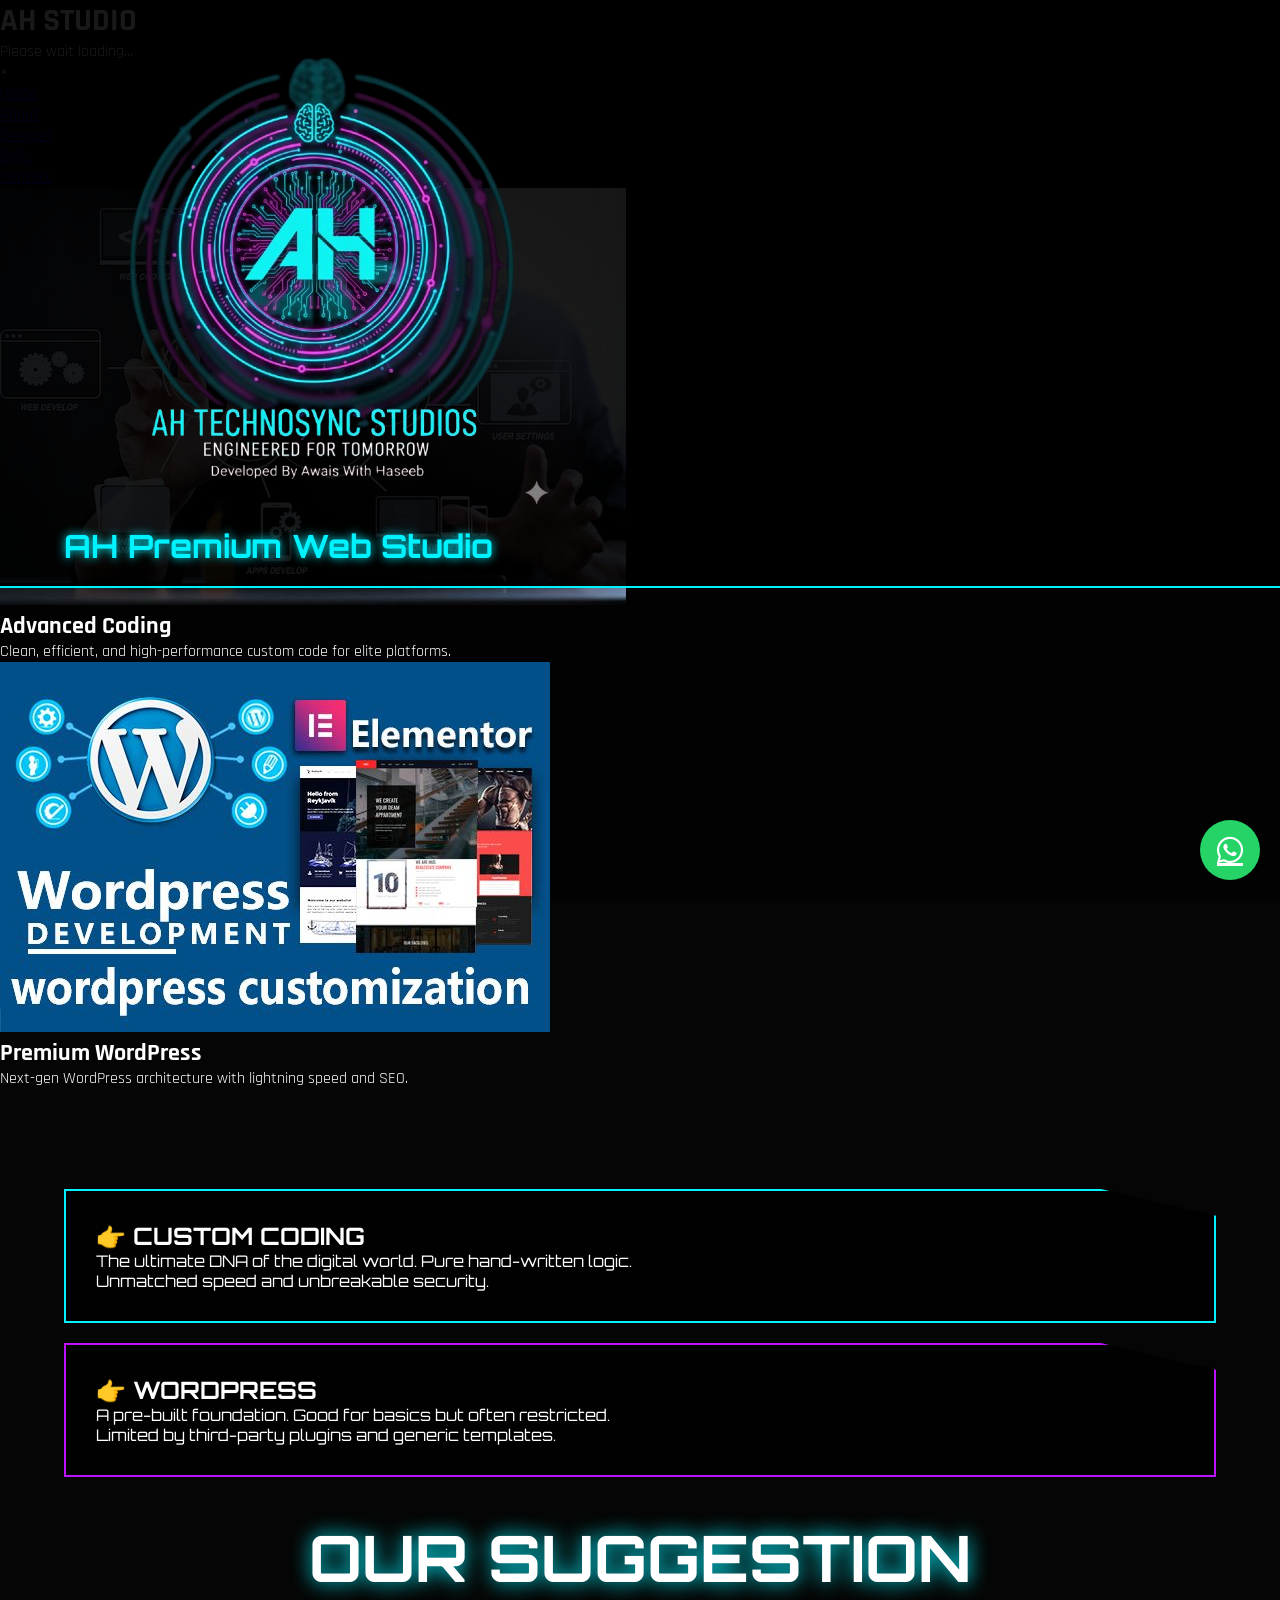
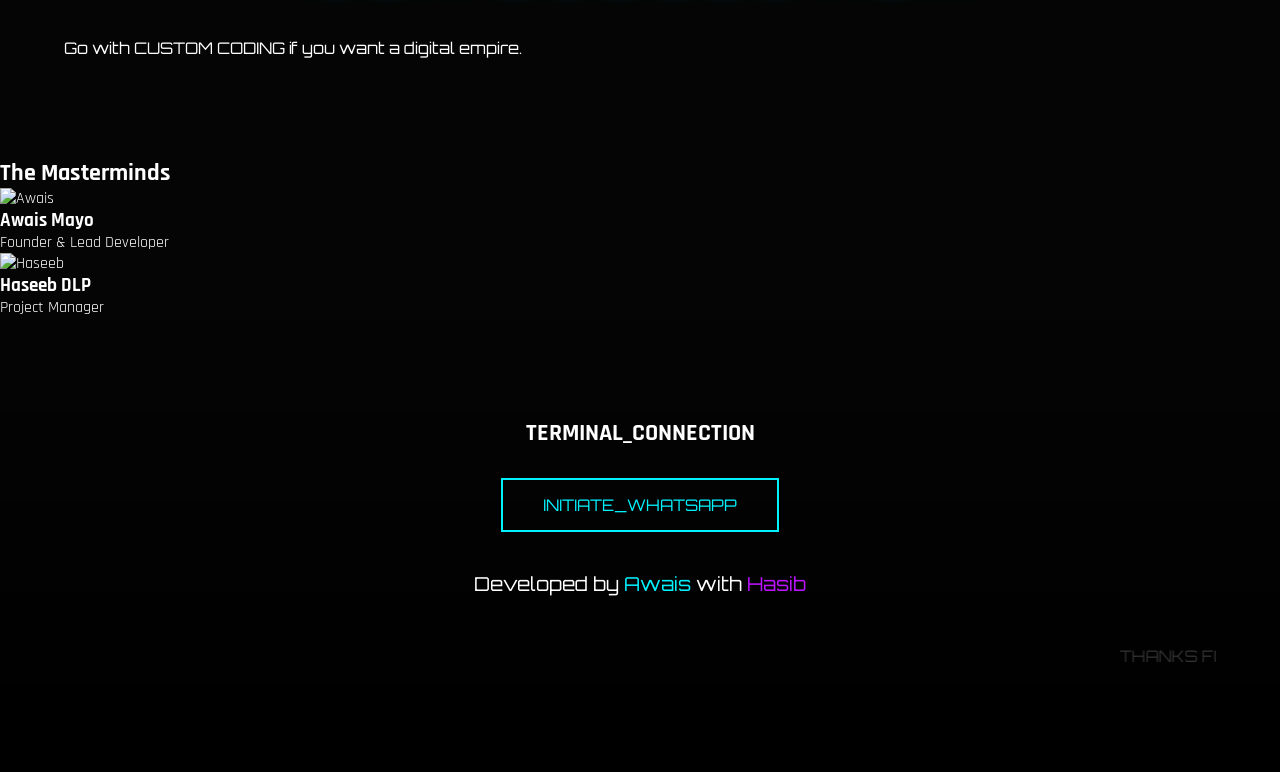
==== index.html @ c97910ca "Update index.html" ====
<!DOCTYPE html>
<html lang="en">
<head>
    <meta charset="UTF-8">
    <meta name="viewport" content="width=device-width, initial-scale=1.0">
    <title>AH Premium Web Studio | Elite Digital Agency</title>
    <link rel="stylesheet" href="style.css">
    <link href="https://fonts.googleapis.com/css2?family=Orbitron:wght@400;700&family=Rajdhani:wght@300;500;700&display=swap" rel="stylesheet">
    <link rel="stylesheet" href="https://cdnjs.cloudflare.com/ajax/libs/font-awesome/6.4.0/css/all.min.css">
</head>
<body>
    <div class="video-container">
        <video autoplay muted loop playsinline id="myVideo">
            <source src="BACK_VIDEO.mp4" type="video/mp4">
        </video>
        <div class="video-overlay"></div>
    </div>
    
    <div id="loader">
        <div class="loader-box">
            <h1 class="glitch" data-text="AH STUDIO">AH STUDIO</h1>
            <div class="loading-bar"><span></span></div>
            <p>Please wait loading...</p>
        </div>
    </div>

    <div class="main-content">
        <header>
            <div class="header-left">
                <img src="logo.png" alt="AH Logo" class="main-logo">
                <h1 class="neon-text">AH Premium Web Studio</h1>
            </div>
            <div class="header-right">
                <div class="menu-trigger" onclick="toggleNav()">
                    <span></span><span></span><span></span>
                </div>
            </div>
        </header>

        <nav id="sideNav">
            <div class="nav-overlay" onclick="toggleNav()"></div>
            <div class="nav-content">
                <span class="close-nav" onclick="toggleNav()">&times;</span>
                <ul class="nav-links">
                    <li><a href="index.html">Home</a></li>
                    <li><a href="about.html">About</a></li>
                    <li><a href="services.html">Services</a></li>
                    <li><a href="skills.html">Skills</a></li>
                    <li><a href="contact.html">Contact</a></li>
                </ul>
            </div>
        </nav>

        <section class="premium-box fade-in" id="services">
            <div class="glass-card">
                <img src="coding_img.jpg" alt="Coding">
                <div class="card-info">
                    <h2>Advanced Coding</h2>
                    <p>Clean, efficient, and high-performance custom code for elite platforms.</p>
                </div>
            </div>
            <div class="glass-card">
                <img src="wordpress_img.jpg" alt="WordPress">
                <div class="card-info">
                    <h2>Premium WordPress</h2>
                    <p>Next-gen WordPress architecture with lightning speed and SEO.</p>
                </div>
            </div>
        </section>

        <section class="cyber-comparison">
            <div class="cyber-grid">
                <div class="cyber-card">
                    <h2 class="cyber-title glitch-text">👉 CUSTOM CODING</h2>
                    <div class="cyber-lines">
                        <p>The ultimate DNA of the digital world. Pure hand-written logic.</p>
                        <p>Unmatched speed and unbreakable security.</p>
                    </div>
                </div>
                <div class="cyber-card wp-card">
                    <h2 class="cyber-title">👉 WORDPRESS</h2>
                    <div class="cyber-lines">
                        <p>A pre-built foundation. Good for basics but often restricted.</p>
                        <p>Limited by third-party plugins and generic templates.</p>
                    </div>
                </div>
            </div>
            <div class="cyber-suggestion">
                <h1 class="big-suggestion-title">OUR SUGGESTION</h1>
                <div class="suggestion-content">
                    <p>Go with <span>CUSTOM CODING</span> if you want a digital empire.</p>
                </div>
            </div>
        </section>

        <section class="team-section" id="team">
            <h2 class="section-title">The Masterminds</h2>
            <div class="team-grid">
                <div class="member-card main-owner">
                    <img src="Awais_Mayo.jpg" alt="Awais">
                    <h3>Awais Mayo</h3>
                    <p>Founder & Lead Developer</p>
                </div>
                <div class="member-card">
                    <img src="Haseeb_DLP.jpg" alt="Haseeb">
                    <h3>Haseeb DLP</h3>
                    <p>Project Manager</p>
                </div>
            </div>
        </section>

        <footer class="cyber-footer" id="contact">
            <h2 class="glitch-text">TERMINAL_CONNECTION</h2>
            <a href="https://wa.me/923049791389" class="hacker-btn">INITIATE_WHATSAPP</a>
            <p class="dev-credits">Developed by <span style="color:var(--neon-blue)">Awais</span> with <span style="color:var(--neon-purple)">Hasib</span></p>
            <marquee class="thanks-msg">THANKS FOR VISITING OUR HOME PAGE --- AH PREMIUM STUDIO</marquee>
        </footer>

        <a href="https://wa.me/923049791389" class="wa-float" target="_blank">
            <i class="fab fa-whatsapp"></i>
        </a>
    </div>

    <script src="script.js"></script>
</body>
</html>
---- style.css ----
:root {
    --neon-blue: #00f2ff;
    --neon-purple: #bc13fe;
    --hacker-green: #0f0;
    --dark-bg: #050505;
}

* { margin: 0; padding: 0; box-sizing: border-box; }
body { 
    background: var(--dark-bg);
    color: #fff; 
    font-family: 'Rajdhani', sans-serif;
    overflow-x: hidden;
}

/* Background Video */
.video-container {
    position: fixed; top: 0; left: 0; width: 100%; height: 100vh; z-index: -1;
}
#myVideo { width: 100%; height: 100%; object-fit: cover; filter: brightness(30%); }
.video-overlay { position: absolute; top: 0; width: 100%; height: 100%; background: rgba(0,0,0,0.5); }

/* Header & Loader */
header {
    display: flex; justify-content: space-between; padding: 20px 5%;
    background: rgba(0,0,0,0.9); border-bottom: 2px solid var(--neon-blue);
    position: fixed; width: 100%; top: 0; z-index: 1000;
}
.neon-text { font-family: 'Orbitron'; color: var(--neon-blue); text-shadow: 0 0 10px var(--neon-blue); }

/* Cyber Section Styling */
.cyber-comparison { padding: 100px 5%; font-family: 'Orbitron'; }
.cyber-card {
    background: rgba(0,0,0,0.8); border: 2px solid var(--neon-blue);
    padding: 30px; clip-path: polygon(0 0, 90% 0, 100% 20%, 100% 100%, 0 100%);
    margin-bottom: 20px;
}
.wp-card { border-color: var(--neon-purple); }

.big-suggestion-title {
    font-size: 4rem; color: #fff; text-shadow: 0 0 20px var(--neon-blue);
    margin: 40px 0; text-align: center;
}

/* Hacker Footer */
.cyber-footer {
    padding: 100px 5%; text-align: center;
    background: linear-gradient(to top, #000, transparent);
}
.footer-box {
    border: 1px solid var(--neon-blue); padding: 50px;
    background: rgba(0, 242, 255, 0.05); border-radius: 10px;
}
.hacker-btn {
    display: inline-block; padding: 15px 40px; border: 2px solid var(--neon-blue);
    color: var(--neon-blue); text-decoration: none; font-family: 'Orbitron';
    margin-top: 30px; transition: 0.4s;
}
.hacker-btn:hover { background: var(--neon-blue); color: #000; box-shadow: 0 0 30px var(--neon-blue); }

.dev-credits { margin-top: 40px; font-family: 'Orbitron'; font-size: 1.2rem; }
.neon-blue { color: var(--neon-blue); text-shadow: 0 0 5px var(--neon-blue); }
.neon-purple { color: var(--neon-purple); text-shadow: 0 0 5px var(--neon-purple); }

.thanks-msg { margin-top: 50px; color: rgba(255,255,255,0.2); font-family: 'Orbitron'; font-size: 1rem; }

/* Floating WA */
.wa-float { position: fixed; bottom: 20px; right: 20px; background: #25d366; width: 60px; height: 60px; border-radius: 50%; display: flex; justify-content: center; align-items: center; font-size: 30px; color: #fff; z-index: 1000; }
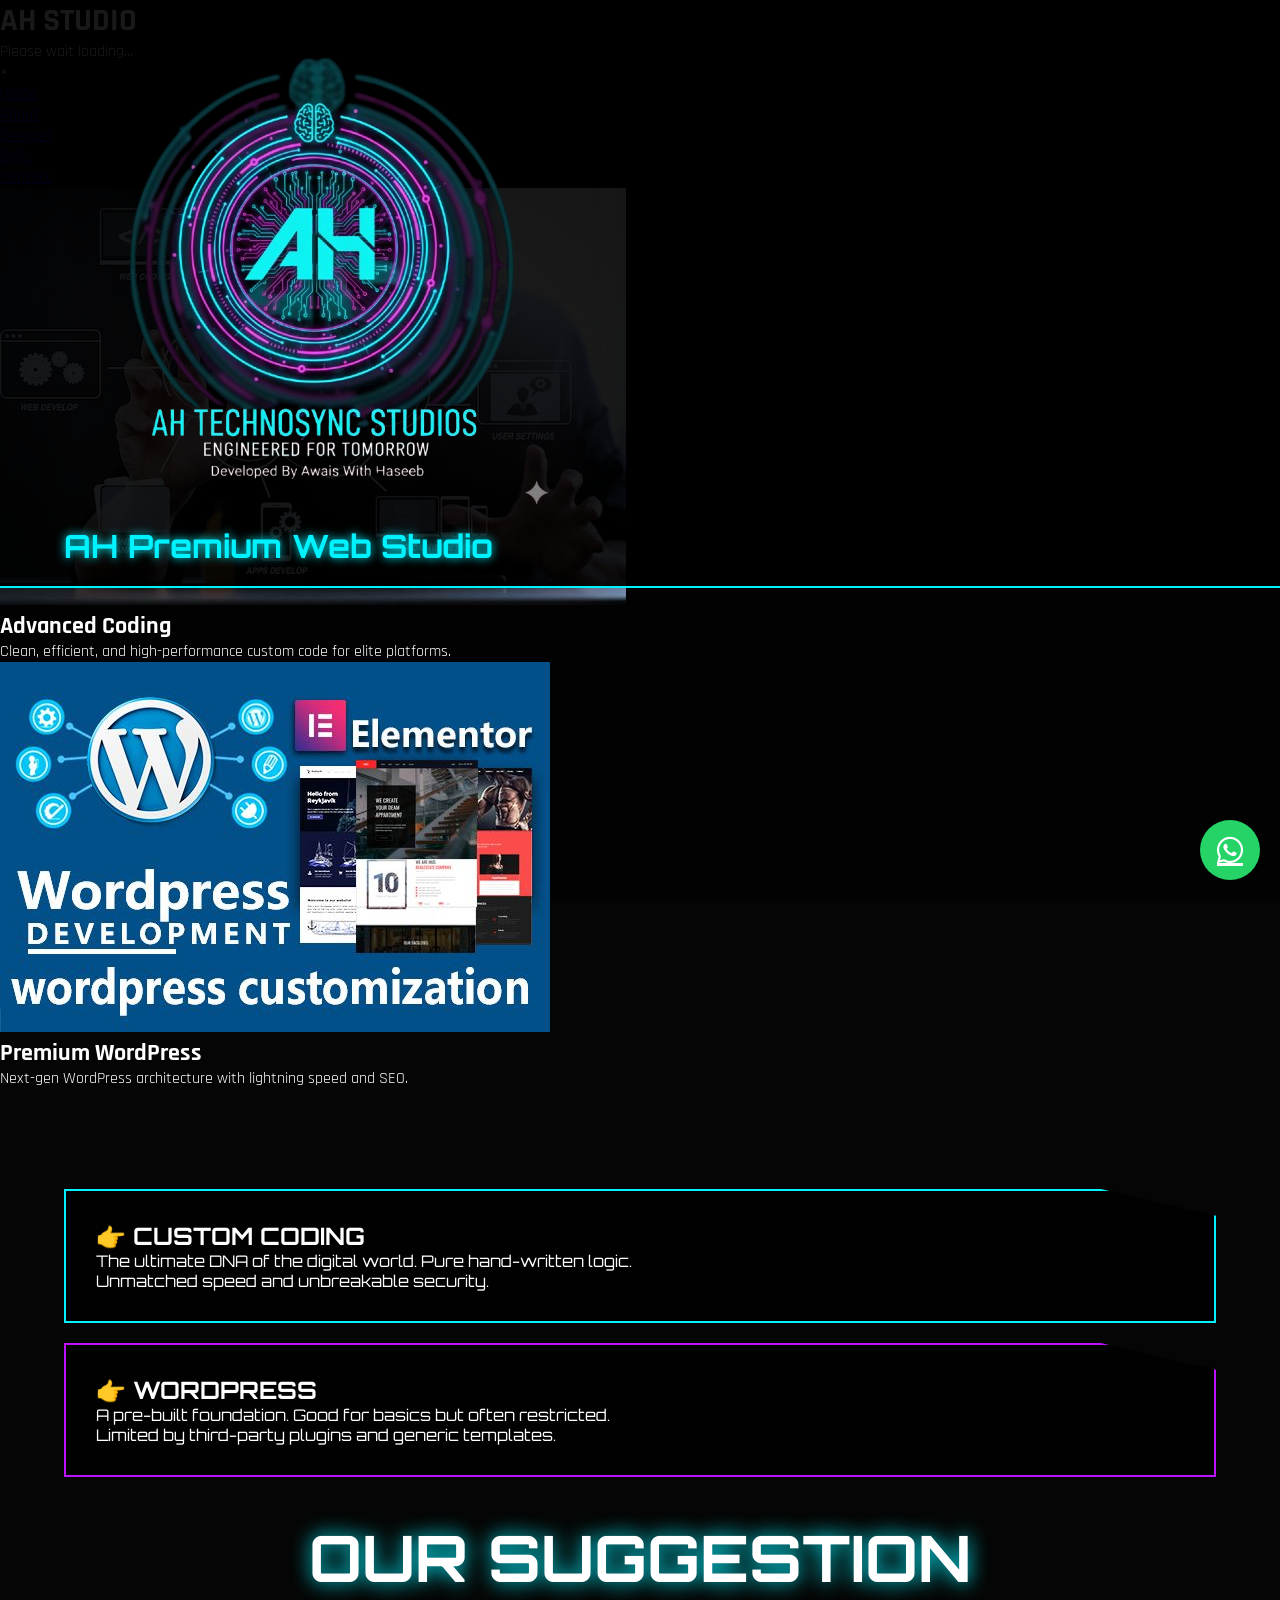
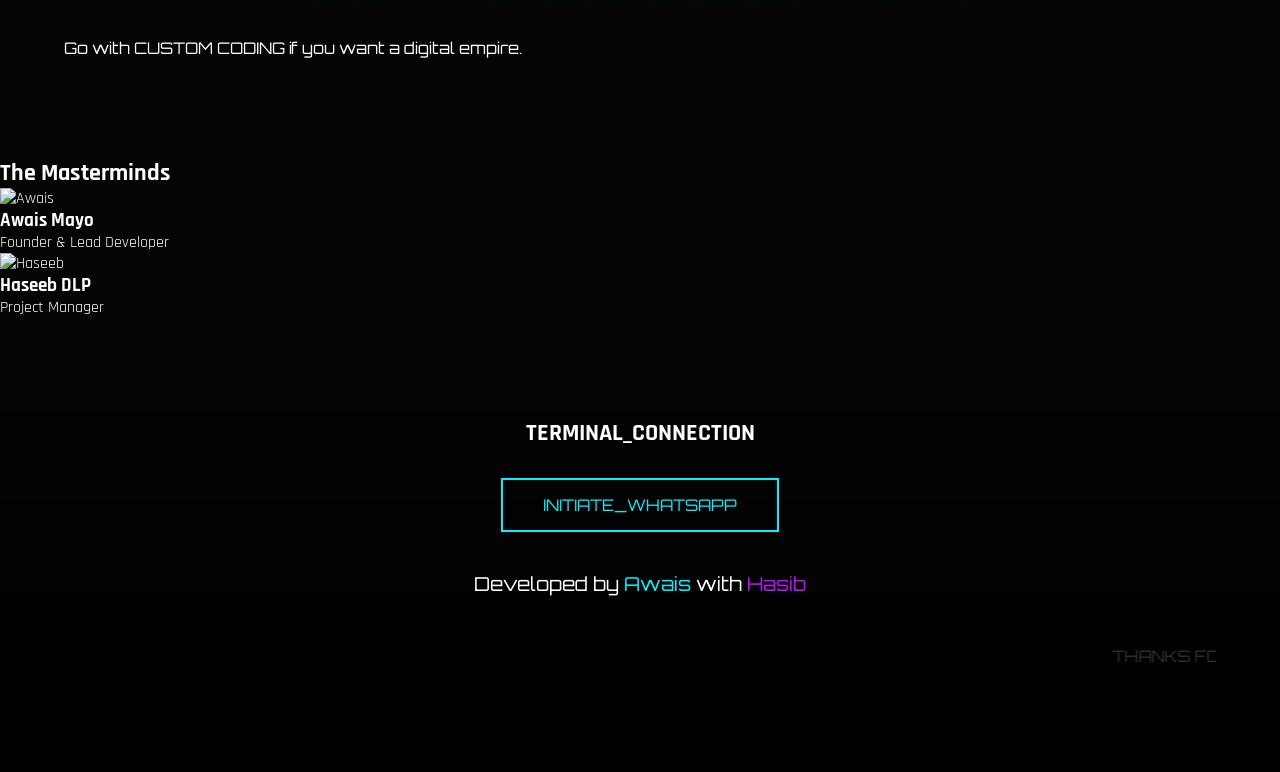
==== commit 35d53259: "Update index.html" ====
--- a/index.html
+++ b/index.html
@@ -124,4 +124,3 @@
     <script src="script.js"></script>
 </body>
 </html>
-
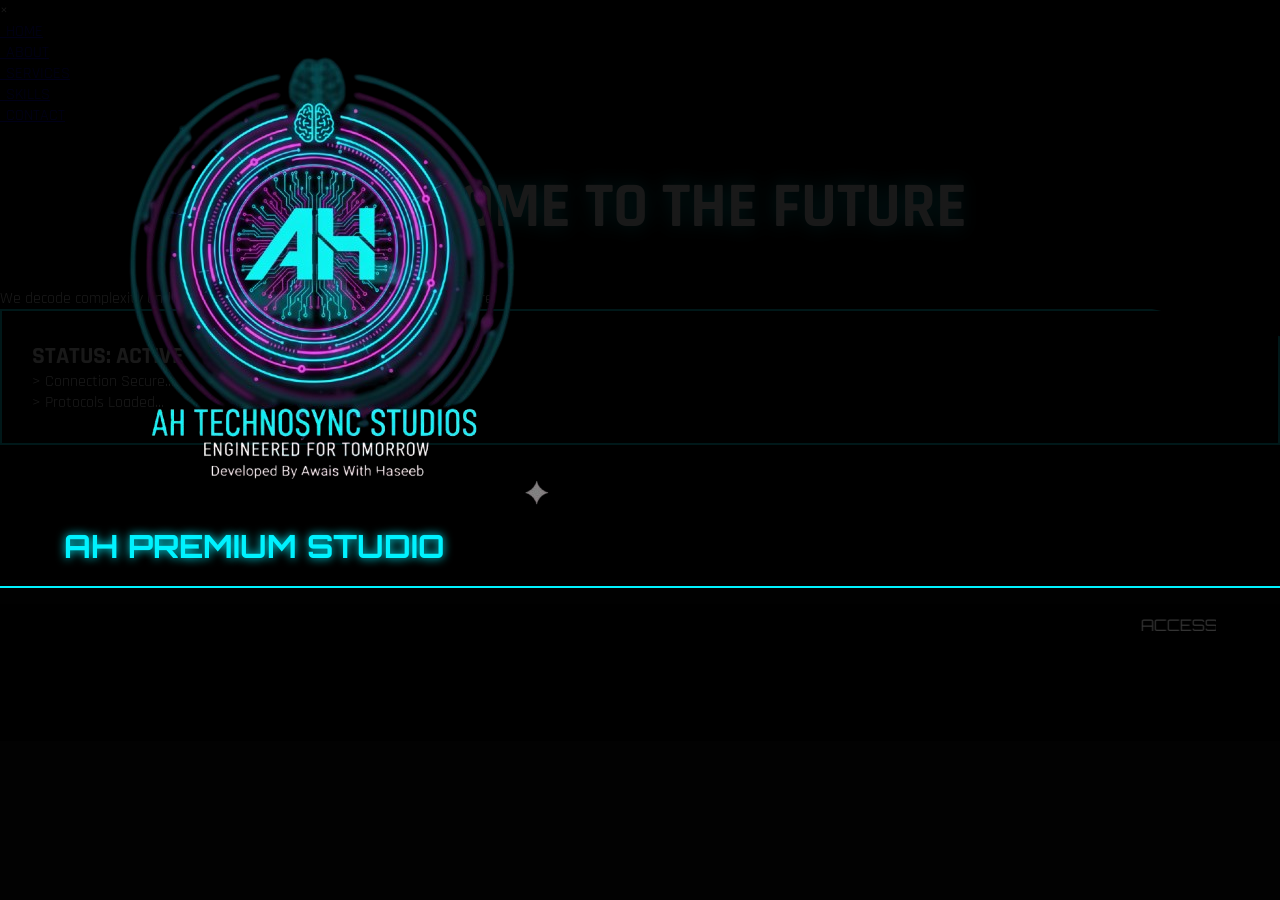
==== commit bd1016c7: "Update index.html" ====
--- a/index.html
+++ b/index.html
@@ -3,9 +3,9 @@
 <head>
     <meta charset="UTF-8">
     <meta name="viewport" content="width=device-width, initial-scale=1.0">
-    <title>AH Premium Web Studio | Elite Digital Agency</title>
+    <title>AH Studio | Cyber Terminal</title>
     <link rel="stylesheet" href="style.css">
-    <link href="https://fonts.googleapis.com/css2?family=Orbitron:wght@400;700&family=Rajdhani:wght@300;500;700&display=swap" rel="stylesheet">
+    <link href="https://fonts.googleapis.com/css2?family=Orbitron:wght@400;700&family=Rajdhani:wght@500;700&display=swap" rel="stylesheet">
     <link rel="stylesheet" href="https://cdnjs.cloudflare.com/ajax/libs/font-awesome/6.4.0/css/all.min.css">
 </head>
 <body>
@@ -18,17 +18,16 @@
     
     <div id="loader">
         <div class="loader-box">
-            <h1 class="glitch" data-text="AH STUDIO">AH STUDIO</h1>
+            <h1 class="glitch" data-text="SYSTEM ONLINE">SYSTEM ONLINE</h1>
             <div class="loading-bar"><span></span></div>
-            <p>Please wait loading...</p>
         </div>
     </div>
 
     <div class="main-content">
         <header>
             <div class="header-left">
-                <img src="logo.png" alt="AH Logo" class="main-logo">
-                <h1 class="neon-text">AH Premium Web Studio</h1>
+                <img src="logo.png" alt="AH" class="main-logo">
+                <h1 class="neon-text">AH PREMIUM STUDIO</h1>
             </div>
             <div class="header-right">
                 <div class="menu-trigger" onclick="toggleNav()">
@@ -38,89 +37,35 @@
         </header>
 
         <nav id="sideNav">
-            <div class="nav-overlay" onclick="toggleNav()"></div>
             <div class="nav-content">
                 <span class="close-nav" onclick="toggleNav()">&times;</span>
                 <ul class="nav-links">
-                    <li><a href="index.html">Home</a></li>
-                    <li><a href="about.html">About</a></li>
-                    <li><a href="services.html">Services</a></li>
-                    <li><a href="skills.html">Skills</a></li>
-                    <li><a href="contact.html">Contact</a></li>
+                    <li><a href="index.html">_HOME</a></li>
+                    <li><a href="about.html">_ABOUT</a></li>
+                    <li><a href="services.html">_SERVICES</a></li>
+                    <li><a href="skills.html">_SKILLS</a></li>
+                    <li><a href="contact.html">_CONTACT</a></li>
                 </ul>
             </div>
         </nav>
 
-        <section class="premium-box fade-in" id="services">
-            <div class="glass-card">
-                <img src="coding_img.jpg" alt="Coding">
-                <div class="card-info">
-                    <h2>Advanced Coding</h2>
-                    <p>Clean, efficient, and high-performance custom code for elite platforms.</p>
-                </div>
-            </div>
-            <div class="glass-card">
-                <img src="wordpress_img.jpg" alt="WordPress">
-                <div class="card-info">
-                    <h2>Premium WordPress</h2>
-                    <p>Next-gen WordPress architecture with lightning speed and SEO.</p>
+        <section class="hero-section">
+            <h1 class="big-suggestion-title">WELCOME TO THE FUTURE</h1>
+            <p class="cyber-desc">We decode complexity and encode excellence. Your digital empire starts here.</p>
+            <div class="cyber-card">
+                <h2 class="cyber-title">STATUS: ACTIVE</h2>
+                <div class="cyber-lines">
+                    <p>> Connection Secure...</p>
+                    <p>> Protocols Loaded...</p>
                 </div>
             </div>
         </section>
 
-        <section class="cyber-comparison">
-            <div class="cyber-grid">
-                <div class="cyber-card">
-                    <h2 class="cyber-title glitch-text">👉 CUSTOM CODING</h2>
-                    <div class="cyber-lines">
-                        <p>The ultimate DNA of the digital world. Pure hand-written logic.</p>
-                        <p>Unmatched speed and unbreakable security.</p>
-                    </div>
-                </div>
-                <div class="cyber-card wp-card">
-                    <h2 class="cyber-title">👉 WORDPRESS</h2>
-                    <div class="cyber-lines">
-                        <p>A pre-built foundation. Good for basics but often restricted.</p>
-                        <p>Limited by third-party plugins and generic templates.</p>
-                    </div>
-                </div>
-            </div>
-            <div class="cyber-suggestion">
-                <h1 class="big-suggestion-title">OUR SUGGESTION</h1>
-                <div class="suggestion-content">
-                    <p>Go with <span>CUSTOM CODING</span> if you want a digital empire.</p>
-                </div>
-            </div>
-        </section>
-
-        <section class="team-section" id="team">
-            <h2 class="section-title">The Masterminds</h2>
-            <div class="team-grid">
-                <div class="member-card main-owner">
-                    <img src="Awais_Mayo.jpg" alt="Awais">
-                    <h3>Awais Mayo</h3>
-                    <p>Founder & Lead Developer</p>
-                </div>
-                <div class="member-card">
-                    <img src="Haseeb_DLP.jpg" alt="Haseeb">
-                    <h3>Haseeb DLP</h3>
-                    <p>Project Manager</p>
-                </div>
-            </div>
-        </section>
-
-        <footer class="cyber-footer" id="contact">
-            <h2 class="glitch-text">TERMINAL_CONNECTION</h2>
-            <a href="https://wa.me/923049791389" class="hacker-btn">INITIATE_WHATSAPP</a>
-            <p class="dev-credits">Developed by <span style="color:var(--neon-blue)">Awais</span> with <span style="color:var(--neon-purple)">Hasib</span></p>
-            <marquee class="thanks-msg">THANKS FOR VISITING OUR HOME PAGE --- AH PREMIUM STUDIO</marquee>
+        <footer class="cyber-footer">
+            <marquee class="thanks-msg">ACCESS GRANTED --- AH PREMIUM STUDIO --- INNOVATION THROUGH CODE --- SYSTEM STABLE</marquee>
         </footer>
-
-        <a href="https://wa.me/923049791389" class="wa-float" target="_blank">
-            <i class="fab fa-whatsapp"></i>
-        </a>
     </div>
-
     <script src="script.js"></script>
 </body>
 </html>
+ 
--- a/style.css
+++ b/style.css
@@ -66,3 +66,10 @@
 
 /* Floating WA */
 .wa-float { position: fixed; bottom: 20px; right: 20px; background: #25d366; width: 60px; height: 60px; border-radius: 50%; display: flex; justify-content: center; align-items: center; font-size: 30px; color: #fff; z-index: 1000; }
+/* LOADER FIX - اسے ڈالنے سے بڑا لوگو غائب ہو جائے گا */
+#loader {
+    display: none !important; /* یہ لوڈر کو زبردستی بند کر دے گا */
+}
+
+/* اگر آپ چاہتے ہیں کہ لوڈر صرف 2 سیکنڈ کے لیے آئے تو نیچے والا طریقہ اپنائیں، 
+ورنہ ابھی کے لیے اوپر والا 'display: none' ہی بہترین ہے */
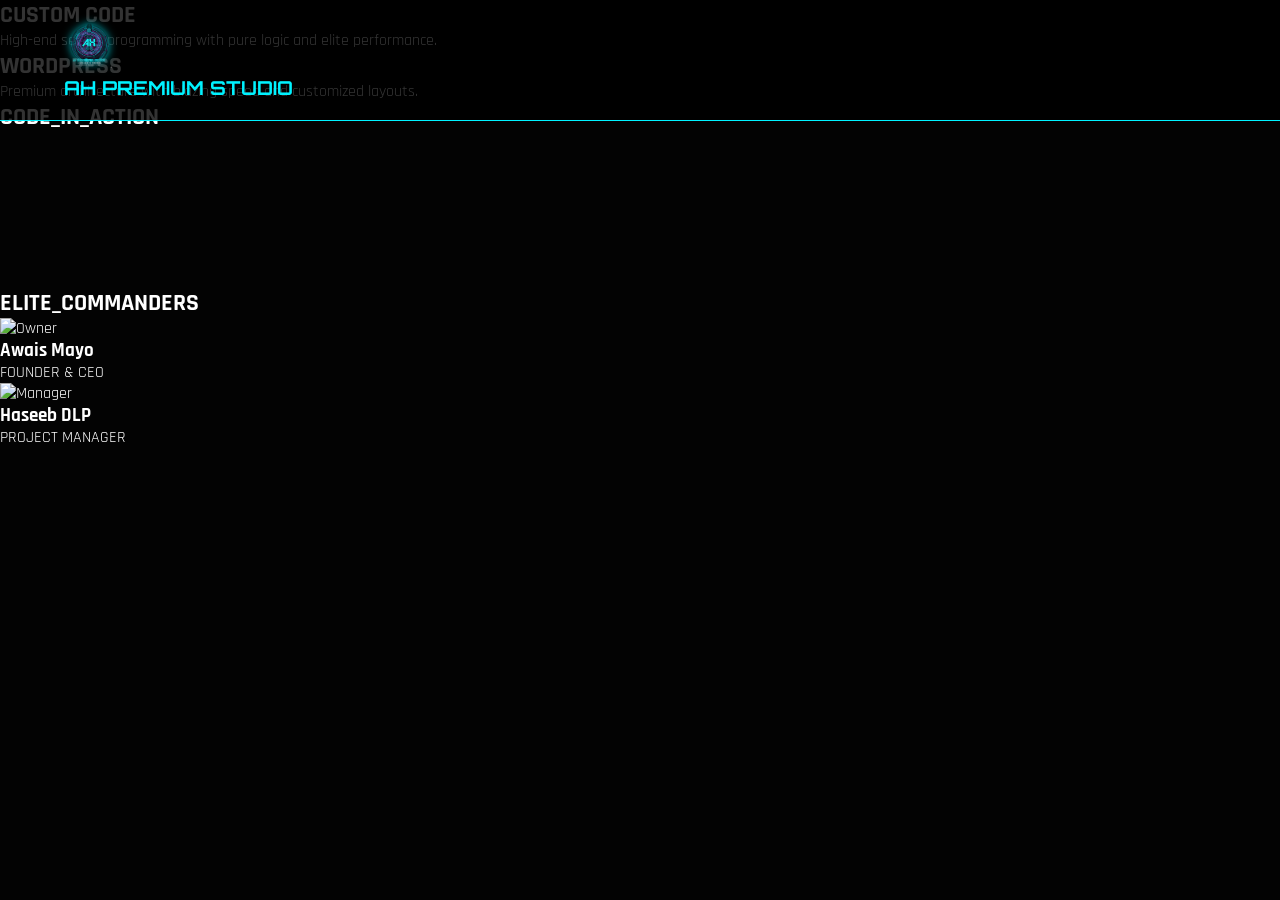
==== commit 453c5879: "Update index.html" ====
--- a/index.html
+++ b/index.html
@@ -15,57 +15,75 @@
         </video>
         <div class="video-overlay"></div>
     </div>
-    
-    <div id="loader">
-        <div class="loader-box">
-            <h1 class="glitch" data-text="SYSTEM ONLINE">SYSTEM ONLINE</h1>
-            <div class="loading-bar"><span></span></div>
+
+    <header>
+        <div class="header-left">
+            <img src="logo.png" alt="AH" class="main-logo">
+            <h1 class="neon-text">AH PREMIUM STUDIO</h1>
         </div>
-    </div>
+        <div class="menu-trigger" onclick="toggleNav()">
+            <span></span><span></span><span></span>
+        </div>
+    </header>
 
-    <div class="main-content">
-        <header>
-            <div class="header-left">
-                <img src="logo.png" alt="AH" class="main-logo">
-                <h1 class="neon-text">AH PREMIUM STUDIO</h1>
+    <nav id="sideNav">
+        <div class="nav-content">
+            <span class="close-nav" onclick="toggleNav()">&times;</span>
+            <ul class="nav-links">
+                <li><a href="index.html">_HOME</a></li>
+                <li><a href="about.html">_ABOUT</a></li>
+                <li><a href="services.html">_SERVICES</a></li>
+                <li><a href="skills.html">_SKILLS</a></li>
+                <li><a href="contact.html">_CONTACT</a></li>
+            </ul>
+        </div>
+    </nav>
+
+    <main class="main-content">
+        <section class="cyber-container">
+            <div class="glass-box blue-line">
+                <div class="animated-border"></div>
+                <h2>CUSTOM CODE</h2>
+                <p>High-end secure programming with pure logic and elite performance.</p>
             </div>
-            <div class="header-right">
-                <div class="menu-trigger" onclick="toggleNav()">
-                    <span></span><span></span><span></span>
+
+            <div class="glass-box red-line">
+                <div class="animated-border"></div>
+                <h2>WORDPRESS</h2>
+                <p>Premium architecture with blazing speed and customized layouts.</p>
+            </div>
+        </section>
+
+        <section class="video-showcase">
+            <h2 class="section-title">CODE_IN_ACTION</h2>
+            <div class="video-frame">
+                <video autoplay muted loop playsinline>
+                    <source src="custom_code_video.mp4" type="video/mp4">
+                </video>
+            </div>
+        </section>
+
+        <section class="team-section">
+            <h2 class="section-title">ELITE_COMMANDERS</h2>
+            <div class="team-grid">
+                <div class="member-card">
+                    <div class="img-circle">
+                        <img src="Awais_Mayo.jpg" alt="Owner">
+                    </div>
+                    <h3>Awais Mayo</h3>
+                    <p>FOUNDER & CEO</p>
                 </div>
-            </div>
-        </header>
-
-        <nav id="sideNav">
-            <div class="nav-content">
-                <span class="close-nav" onclick="toggleNav()">&times;</span>
-                <ul class="nav-links">
-                    <li><a href="index.html">_HOME</a></li>
-                    <li><a href="about.html">_ABOUT</a></li>
-                    <li><a href="services.html">_SERVICES</a></li>
-                    <li><a href="skills.html">_SKILLS</a></li>
-                    <li><a href="contact.html">_CONTACT</a></li>
-                </ul>
-            </div>
-        </nav>
-
-        <section class="hero-section">
-            <h1 class="big-suggestion-title">WELCOME TO THE FUTURE</h1>
-            <p class="cyber-desc">We decode complexity and encode excellence. Your digital empire starts here.</p>
-            <div class="cyber-card">
-                <h2 class="cyber-title">STATUS: ACTIVE</h2>
-                <div class="cyber-lines">
-                    <p>> Connection Secure...</p>
-                    <p>> Protocols Loaded...</p>
+                <div class="member-card">
+                    <div class="img-circle">
+                        <img src="Haseeb_DLP.jpg" alt="Manager">
+                    </div>
+                    <h3>Haseeb DLP</h3>
+                    <p>PROJECT MANAGER</p>
                 </div>
             </div>
         </section>
+    </main>
 
-        <footer class="cyber-footer">
-            <marquee class="thanks-msg">ACCESS GRANTED --- AH PREMIUM STUDIO --- INNOVATION THROUGH CODE --- SYSTEM STABLE</marquee>
-        </footer>
-    </div>
     <script src="script.js"></script>
 </body>
 </html>
- 
--- a/style.css
+++ b/style.css
@@ -1,7 +1,6 @@
 :root {
     --neon-blue: #00f2ff;
     --neon-purple: #bc13fe;
-    --hacker-green: #0f0;
     --dark-bg: #050505;
 }
 
@@ -13,63 +12,49 @@
     overflow-x: hidden;
 }
 
-/* Background Video */
-.video-container {
-    position: fixed; top: 0; left: 0; width: 100%; height: 100vh; z-index: -1;
+/* Video Background */
+.video-container { position: fixed; top: 0; width: 100%; height: 100vh; z-index: -1; }
+#myVideo { width: 100%; height: 100%; object-fit: cover; filter: brightness(35%); }
+.video-overlay { position: absolute; top: 0; width: 100%; height: 100%; background: rgba(0,0,0,0.4); }
+
+/* Loader Fix - NO IMAGES */
+#loader {
+    position: fixed; width: 100%; height: 100%; background: #000;
+    z-index: 9999; display: flex; justify-content: center; align-items: center;
 }
-#myVideo { width: 100%; height: 100%; object-fit: cover; filter: brightness(30%); }
-.video-overlay { position: absolute; top: 0; width: 100%; height: 100%; background: rgba(0,0,0,0.5); }
+.glitch { font-family: 'Orbitron'; font-size: 2.5rem; color: var(--neon-blue); text-shadow: 0 0 10px var(--neon-blue); }
+.loading-bar { width: 200px; height: 3px; background: #222; margin-top: 20px; position: relative; }
+.loading-bar span { display: block; height: 100%; background: var(--neon-blue); width: 0; animation: load 2s infinite; }
+@keyframes load { 0% { width: 0; } 100% { width: 100%; } }
 
-/* Header & Loader */
+/* Header & Logo */
 header {
     display: flex; justify-content: space-between; padding: 20px 5%;
-    background: rgba(0,0,0,0.9); border-bottom: 2px solid var(--neon-blue);
+    background: rgba(0,0,0,0.8); border-bottom: 1px solid var(--neon-blue);
     position: fixed; width: 100%; top: 0; z-index: 1000;
 }
-.neon-text { font-family: 'Orbitron'; color: var(--neon-blue); text-shadow: 0 0 10px var(--neon-blue); }
+.main-logo { width: 50px; height: auto; filter: drop-shadow(0 0 5px var(--neon-blue)); }
+.neon-text { font-family: 'Orbitron'; font-size: 1.2rem; color: var(--neon-blue); }
 
-/* Cyber Section Styling */
-.cyber-comparison { padding: 100px 5%; font-family: 'Orbitron'; }
+/* Cyber Navigation */
+#sideNav .nav-content {
+    position: fixed; right: -300px; top: 0; width: 300px; height: 100%;
+    background: rgba(0,0,0,0.95); border-left: 2px solid var(--neon-blue);
+    padding: 80px 30px; transition: 0.5s; z-index: 1001;
+}
+#sideNav.active .nav-content { right: 0; }
+.nav-links li { list-style: none; margin: 25px 0; }
+.nav-links a { color: #fff; text-decoration: none; font-family: 'Orbitron'; font-size: 1.2rem; transition: 0.3s; }
+.nav-links a:hover { color: var(--neon-blue); text-shadow: 0 0 10px var(--neon-blue); }
+
+/* Content Cards */
 .cyber-card {
-    background: rgba(0,0,0,0.8); border: 2px solid var(--neon-blue);
-    padding: 30px; clip-path: polygon(0 0, 90% 0, 100% 20%, 100% 100%, 0 100%);
-    margin-bottom: 20px;
+    background: rgba(0, 242, 255, 0.05); border: 1px solid var(--neon-blue);
+    padding: 30px; margin-top: 50px; clip-path: polygon(0 0, 100% 0, 100% 80%, 90% 100%, 0 100%);
 }
-.wp-card { border-color: var(--neon-purple); }
-
 .big-suggestion-title {
-    font-size: 4rem; color: #fff; text-shadow: 0 0 20px var(--neon-blue);
-    margin: 40px 0; text-align: center;
+    font-size: 3.5rem; text-align: center; margin-top: 150px;
+    font-family: 'Orbitron'; text-shadow: 0 0 20px var(--neon-blue);
 }
 
-/* Hacker Footer */
-.cyber-footer {
-    padding: 100px 5%; text-align: center;
-    background: linear-gradient(to top, #000, transparent);
-}
-.footer-box {
-    border: 1px solid var(--neon-blue); padding: 50px;
-    background: rgba(0, 242, 255, 0.05); border-radius: 10px;
-}
-.hacker-btn {
-    display: inline-block; padding: 15px 40px; border: 2px solid var(--neon-blue);
-    color: var(--neon-blue); text-decoration: none; font-family: 'Orbitron';
-    margin-top: 30px; transition: 0.4s;
-}
-.hacker-btn:hover { background: var(--neon-blue); color: #000; box-shadow: 0 0 30px var(--neon-blue); }
-
-.dev-credits { margin-top: 40px; font-family: 'Orbitron'; font-size: 1.2rem; }
-.neon-blue { color: var(--neon-blue); text-shadow: 0 0 5px var(--neon-blue); }
-.neon-purple { color: var(--neon-purple); text-shadow: 0 0 5px var(--neon-purple); }
-
-.thanks-msg { margin-top: 50px; color: rgba(255,255,255,0.2); font-family: 'Orbitron'; font-size: 1rem; }
-
-/* Floating WA */
-.wa-float { position: fixed; bottom: 20px; right: 20px; background: #25d366; width: 60px; height: 60px; border-radius: 50%; display: flex; justify-content: center; align-items: center; font-size: 30px; color: #fff; z-index: 1000; }
-/* LOADER FIX - اسے ڈالنے سے بڑا لوگو غائب ہو جائے گا */
-#loader {
-    display: none !important; /* یہ لوڈر کو زبردستی بند کر دے گا */
-}
-
-/* اگر آپ چاہتے ہیں کہ لوڈر صرف 2 سیکنڈ کے لیے آئے تو نیچے والا طریقہ اپنائیں، 
-ورنہ ابھی کے لیے اوپر والا 'display: none' ہی بہترین ہے */
+.thanks-msg { margin-top: 100px; color: var(--neon-blue); font-family: 'Orbitron'; opacity: 0.6; }
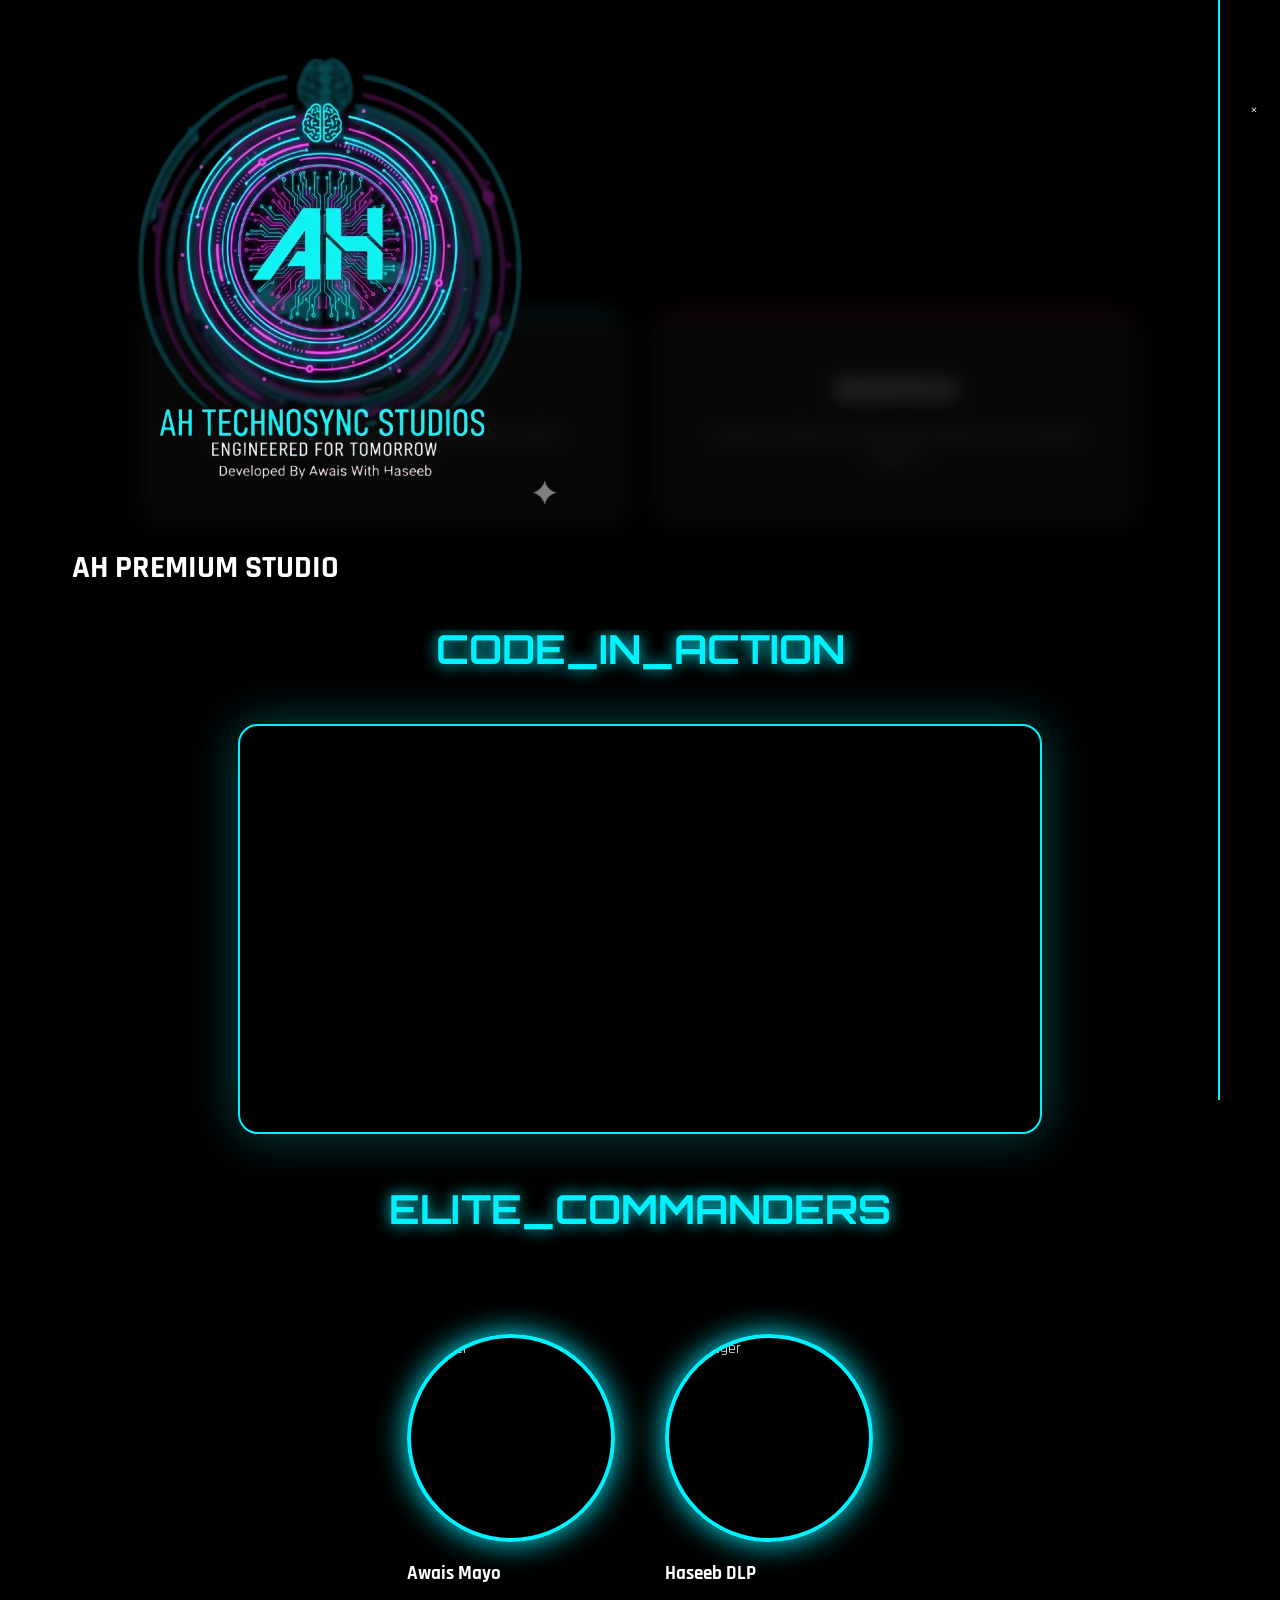
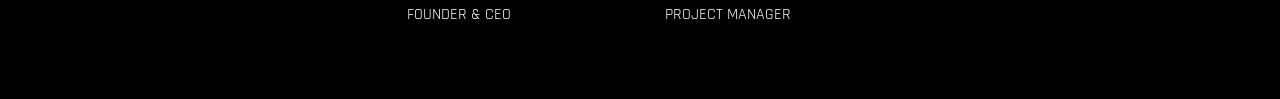
==== commit aba85f67: "Update index.html" ====
--- a/index.html
+++ b/index.html
@@ -10,11 +10,11 @@
 </head>
 <body>
     <div class="video-container">
-        <video autoplay muted loop playsinline id="myVideo">
-            <source src="BACK_VIDEO.mp4" type="video/mp4">
-        </video>
-        <div class="video-overlay"></div>
-    </div>
+    <video autoplay muted loop playsinline id="myVideo">
+        <source src="BACK_VIDEO.mp4" type="video/mp4">
+    </video>
+    <div class="video-overlay"></div>
+</div>
 
     <header>
         <div class="header-left">
--- a/style.css
+++ b/style.css
@@ -1,60 +1,61 @@
 :root {
     --neon-blue: #00f2ff;
-    --neon-purple: #bc13fe;
-    --dark-bg: #050505;
+    --neon-red: #ff0055;
+    --glass: rgba(255, 255, 255, 0.1);
 }
 
-* { margin: 0; padding: 0; box-sizing: border-box; }
-body { 
-    background: var(--dark-bg);
-    color: #fff; 
+body {
+    background: #000;
+    color: #fff;
     font-family: 'Rajdhani', sans-serif;
     overflow-x: hidden;
 }
 
-/* Video Background */
-.video-container { position: fixed; top: 0; width: 100%; height: 100vh; z-index: -1; }
-#myVideo { width: 100%; height: 100%; object-fit: cover; filter: brightness(35%); }
-.video-overlay { position: absolute; top: 0; width: 100%; height: 100%; background: rgba(0,0,0,0.4); }
+/* 3-Lines Menu Styling */
+header {
+    display: flex; justify-content: space-between; align-items: center;
+    padding: 20px 5%; position: fixed; width: 100%; top: 0; z-index: 1000;
+    background: rgba(0,0,0,0.7); backdrop-filter: blur(10px);
+}
+.menu-trigger { cursor: pointer; display: flex; flex-direction: column; gap: 5px; }
+.menu-trigger span { width: 35px; height: 3px; background: var(--neon-blue); box-shadow: 0 0 10px var(--neon-blue); transition: 0.3s; }
 
-/* Loader Fix - NO IMAGES */
-#loader {
-    position: fixed; width: 100%; height: 100%; background: #000;
-    z-index: 9999; display: flex; justify-content: center; align-items: center;
+/* Side Navigation */
+#sideNav { position: fixed; right: -300px; top: 0; width: 300px; height: 100%; background: rgba(0,0,0,0.9); transition: 0.5s; z-index: 2000; padding: 100px 30px; border-left: 2px solid var(--neon-blue); }
+#sideNav.active { right: 0; }
+.nav-links li { list-style: none; margin: 30px 0; }
+.nav-links a { color: #fff; text-decoration: none; font-family: 'Orbitron'; font-size: 1.5rem; }
+
+/* Glass Boxes with Animated Borders */
+.cyber-container { display: flex; gap: 30px; padding: 150px 5% 50px; justify-content: center; flex-wrap: wrap; }
+.glass-box {
+    position: relative; width: 400px; padding: 40px; background: var(--glass);
+    backdrop-filter: blur(15px); border: 1px solid rgba(255,255,255,0.1);
+    border-radius: 15px; text-align: center; overflow: hidden;
 }
-.glitch { font-family: 'Orbitron'; font-size: 2.5rem; color: var(--neon-blue); text-shadow: 0 0 10px var(--neon-blue); }
-.loading-bar { width: 200px; height: 3px; background: #222; margin-top: 20px; position: relative; }
-.loading-bar span { display: block; height: 100%; background: var(--neon-blue); width: 0; animation: load 2s infinite; }
-@keyframes load { 0% { width: 0; } 100% { width: 100%; } }
+.blue-line { box-shadow: 0 0 20px rgba(0, 242, 255, 0.2); }
+.red-line { box-shadow: 0 0 20px rgba(255, 0, 85, 0.2); }
 
-/* Header & Logo */
-header {
-    display: flex; justify-content: space-between; padding: 20px 5%;
-    background: rgba(0,0,0,0.8); border-bottom: 1px solid var(--neon-blue);
-    position: fixed; width: 100%; top: 0; z-index: 1000;
+.animated-border {
+    position: absolute; top: 0; left: 0; width: 100%; height: 100%;
+    border: 2px solid transparent; animation: rotateBorder 4s linear infinite;
 }
-.main-logo { width: 50px; height: auto; filter: drop-shadow(0 0 5px var(--neon-blue)); }
-.neon-text { font-family: 'Orbitron'; font-size: 1.2rem; color: var(--neon-blue); }
+.blue-line .animated-border { border-top-color: var(--neon-blue); border-bottom-color: var(--neon-blue); }
+.red-line .animated-border { border-top-color: var(--neon-red); border-bottom-color: var(--neon-red); }
 
-/* Cyber Navigation */
-#sideNav .nav-content {
-    position: fixed; right: -300px; top: 0; width: 300px; height: 100%;
-    background: rgba(0,0,0,0.95); border-left: 2px solid var(--neon-blue);
-    padding: 80px 30px; transition: 0.5s; z-index: 1001;
+@keyframes rotateBorder { 0% { transform: rotate(0deg); } 100% { transform: rotate(360deg); } }
+
+/* Team Circles */
+.team-grid { display: flex; justify-content: center; gap: 50px; padding: 50px; }
+.img-circle {
+    width: 200px; height: 200px; border-radius: 50%; overflow: hidden;
+    border: 4px solid var(--neon-blue); box-shadow: 0 0 30px var(--neon-blue);
+    margin: 0 auto 20px;
 }
-#sideNav.active .nav-content { right: 0; }
-.nav-links li { list-style: none; margin: 25px 0; }
-.nav-links a { color: #fff; text-decoration: none; font-family: 'Orbitron'; font-size: 1.2rem; transition: 0.3s; }
-.nav-links a:hover { color: var(--neon-blue); text-shadow: 0 0 10px var(--neon-blue); }
+.img-circle img { width: 100%; height: 100%; object-fit: cover; }
 
-/* Content Cards */
-.cyber-card {
-    background: rgba(0, 242, 255, 0.05); border: 1px solid var(--neon-blue);
-    padding: 30px; margin-top: 50px; clip-path: polygon(0 0, 100% 0, 100% 80%, 90% 100%, 0 100%);
-}
-.big-suggestion-title {
-    font-size: 3.5rem; text-align: center; margin-top: 150px;
-    font-family: 'Orbitron'; text-shadow: 0 0 20px var(--neon-blue);
-}
+/* Video Frame */
+.video-frame { max-width: 800px; margin: 0 auto; border: 2px solid var(--neon-blue); border-radius: 20px; overflow: hidden; box-shadow: 0 0 50px rgba(0,242,255,0.3); }
+.video-frame video { width: 100%; }
 
-.thanks-msg { margin-top: 100px; color: var(--neon-blue); font-family: 'Orbitron'; opacity: 0.6; }
+.section-title { font-family: 'Orbitron'; text-align: center; color: var(--neon-blue); margin: 50px 0; font-size: 2.5rem; text-shadow: 0 0 15px var(--neon-blue); }
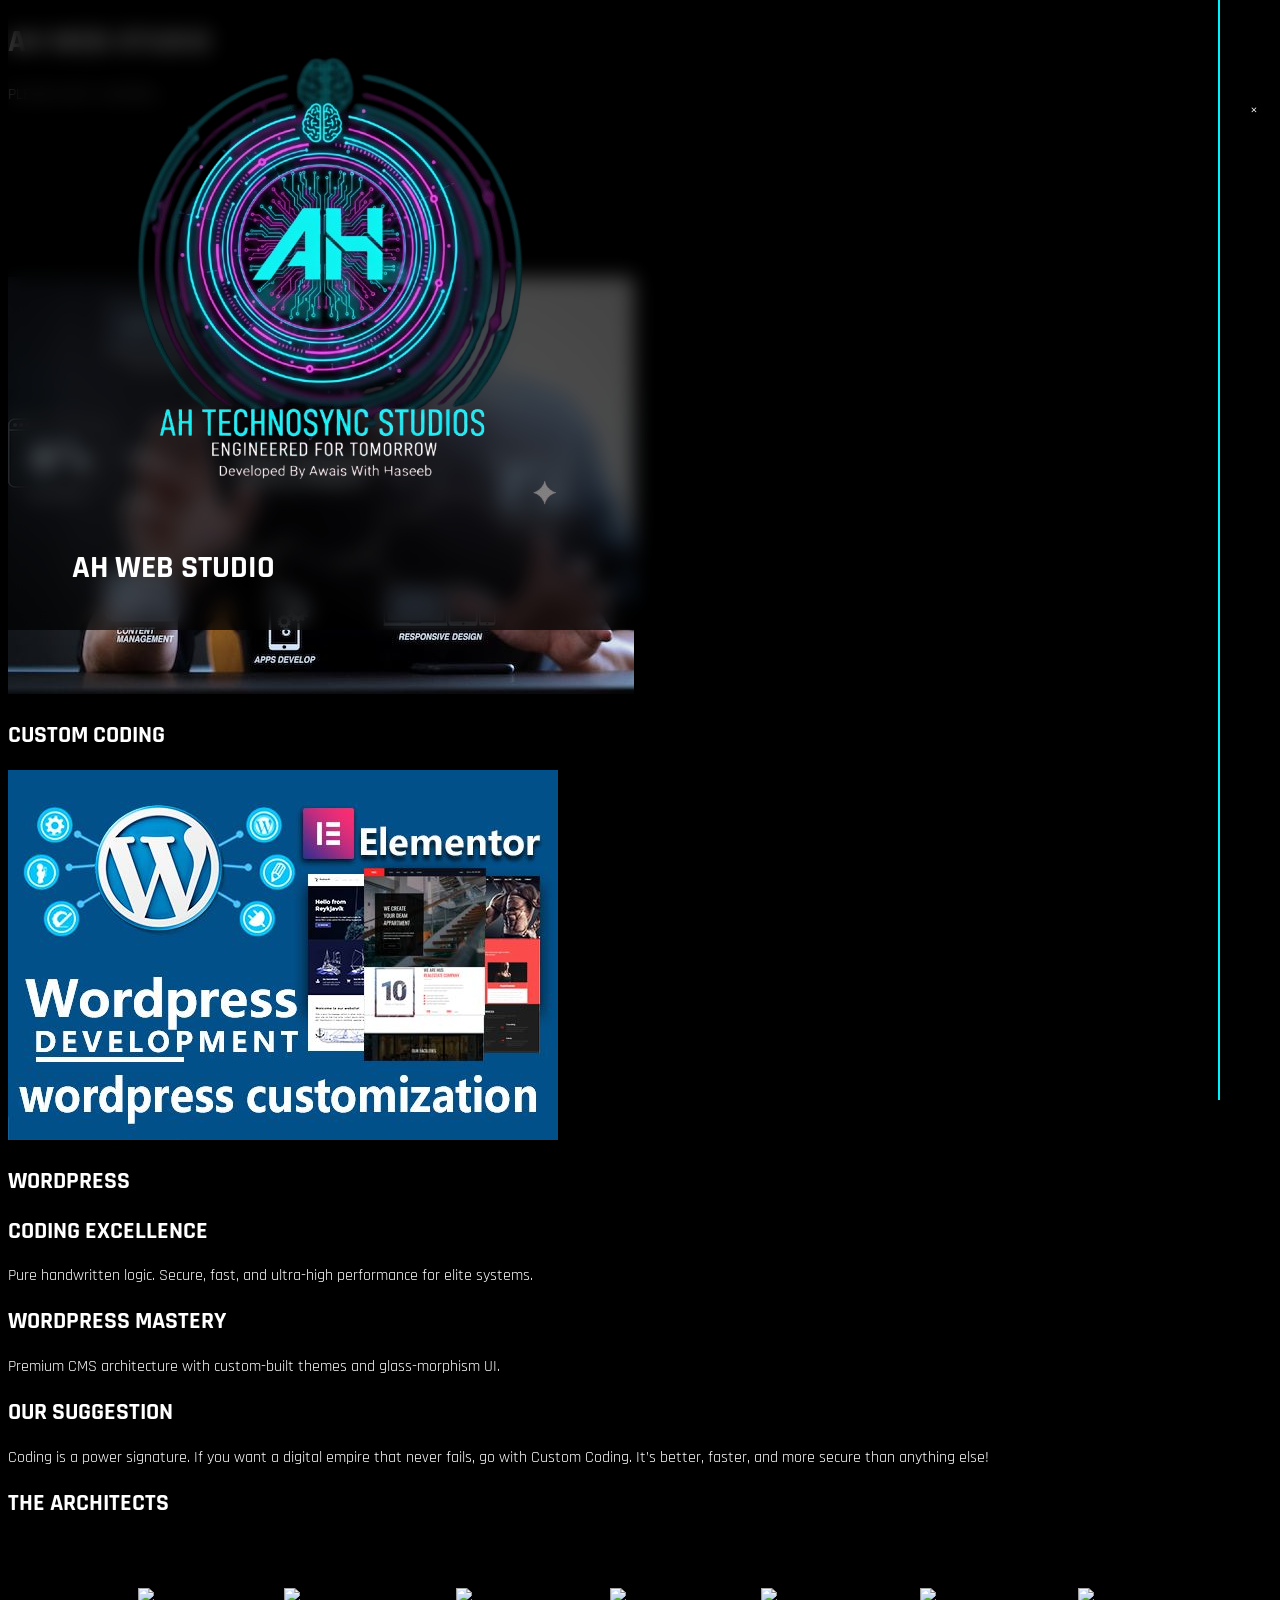
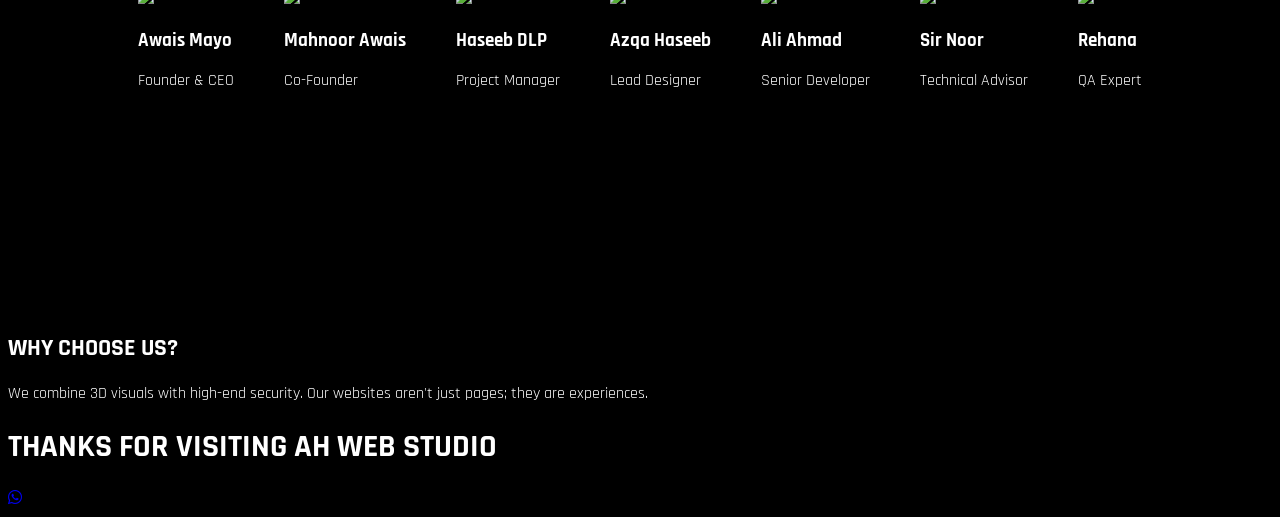
==== commit 12f3e7cf: "Update index.html" ====
--- a/index.html
+++ b/index.html
@@ -3,87 +3,115 @@
 <head>
     <meta charset="UTF-8">
     <meta name="viewport" content="width=device-width, initial-scale=1.0">
-    <title>AH Studio | Cyber Terminal</title>
+    <title>AH WEB STUDIO | Elite Terminal</title>
     <link rel="stylesheet" href="style.css">
     <link href="https://fonts.googleapis.com/css2?family=Orbitron:wght@400;700&family=Rajdhani:wght@500;700&display=swap" rel="stylesheet">
     <link rel="stylesheet" href="https://cdnjs.cloudflare.com/ajax/libs/font-awesome/6.4.0/css/all.min.css">
 </head>
 <body>
+
+    <div id="loader">
+        <div class="loader-box">
+            <h1 class="glitch" data-text="AH WEB STUDIO">AH WEB STUDIO</h1>
+            <p>PLEASE WAIT LOADING...</p>
+            <div class="loading-bar"><span></span></div>
+        </div>
+    </div>
+
     <div class="video-container">
-    <video autoplay muted loop playsinline id="myVideo">
-        <source src="BACK_VIDEO.mp4" type="video/mp4">
-    </video>
-    <div class="video-overlay"></div>
-</div>
+        <video autoplay muted loop playsinline id="myVideo">
+            <source src="BACK_VIDEO.mp4" type="video/mp4">
+        </video>
+        <div class="video-overlay"></div>
+    </div>
 
     <header>
         <div class="header-left">
-            <img src="logo.png" alt="AH" class="main-logo">
-            <h1 class="neon-text">AH PREMIUM STUDIO</h1>
+            <img src="logo.png" alt="Logo" class="main-logo">
+            <h1 class="neon-title">AH WEB STUDIO</h1>
         </div>
-        <div class="menu-trigger" onclick="toggleNav()">
+        <div class="menu-btn" onclick="toggleNav()">
             <span></span><span></span><span></span>
         </div>
     </header>
 
     <nav id="sideNav">
-        <div class="nav-content">
-            <span class="close-nav" onclick="toggleNav()">&times;</span>
-            <ul class="nav-links">
-                <li><a href="index.html">_HOME</a></li>
-                <li><a href="about.html">_ABOUT</a></li>
-                <li><a href="services.html">_SERVICES</a></li>
-                <li><a href="skills.html">_SKILLS</a></li>
-                <li><a href="contact.html">_CONTACT</a></li>
-            </ul>
-        </div>
+        <div class="close-nav" onclick="toggleNav()">&times;</div>
+        <ul class="nav-links">
+            <li><a href="index.html">_HOME</a></li>
+            <li><a href="about.html">_ABOUT</a></li>
+            <li><a href="services.html">_OUR TEAM/SERVICES</a></li>
+            <li><a href="skills.html">_SKILLS</a></li>
+            <li><a href="contact.html">_CONTACT</a></li>
+        </ul>
     </nav>
 
-    <main class="main-content">
-        <section class="cyber-container">
-            <div class="glass-box blue-line">
-                <div class="animated-border"></div>
-                <h2>CUSTOM CODE</h2>
-                <p>High-end secure programming with pure logic and elite performance.</p>
+    <main class="content-wrapper">
+        
+        <section class="glass-section">
+            <div class="glass-card">
+                <img src="coding_img.jpg" alt="Coding">
+                <h2 class="cyan-text">CUSTOM CODING</h2>
             </div>
-
-            <div class="glass-box red-line">
-                <div class="animated-border"></div>
-                <h2>WORDPRESS</h2>
-                <p>Premium architecture with blazing speed and customized layouts.</p>
+            <div class="glass-card">
+                <img src="wordpress_img.jpg" alt="WordPress">
+                <h2 class="pink-text">WORDPRESS</h2>
             </div>
         </section>
 
-        <section class="video-showcase">
-            <h2 class="section-title">CODE_IN_ACTION</h2>
-            <div class="video-frame">
-                <video autoplay muted loop playsinline>
-                    <source src="custom_code_video.mp4" type="video/mp4">
-                </video>
+        <section class="desc-section">
+            <div class="animated-box blue-lines">
+                <h2>CODING EXCELLENCE</h2>
+                <p>Pure handwritten logic. Secure, fast, and ultra-high performance for elite systems.</p>
+            </div>
+            <div class="animated-box pink-lines">
+                <h2>WORDPRESS MASTERY</h2>
+                <p>Premium CMS architecture with custom-built themes and glass-morphism UI.</p>
+            </div>
+        </section>
+
+        <section class="suggestion-area">
+            <h1 class="big-title">OUR SUGGESTION</h1>
+            <div class="animated-box">
+                <p>Coding is a power signature. If you want a digital empire that never fails, go with Custom Coding. It’s better, faster, and more secure than anything else!</p>
             </div>
         </section>
 
         <section class="team-section">
-            <h2 class="section-title">ELITE_COMMANDERS</h2>
+            <h1 class="big-title">THE ARCHITECTS</h1>
             <div class="team-grid">
-                <div class="member-card">
-                    <div class="img-circle">
-                        <img src="Awais_Mayo.jpg" alt="Owner">
-                    </div>
-                    <h3>Awais Mayo</h3>
-                    <p>FOUNDER & CEO</p>
-                </div>
-                <div class="member-card">
-                    <div class="img-circle">
-                        <img src="Haseeb_DLP.jpg" alt="Manager">
-                    </div>
-                    <h3>Haseeb DLP</h3>
-                    <p>PROJECT MANAGER</p>
-                </div>
+                <div class="member"><div class="circle"><img src="awais.jpg"></div><h3>Awais Mayo</h3><p>Founder & CEO</p></div>
+                <div class="member"><div class="circle"><img src="mahnoor.jpg"></div><h3>Mahnoor Awais</h3><p>Co-Founder</p></div>
+                <div class="member"><div class="circle"><img src="haseeb.jpg"></div><h3>Haseeb DLP</h3><p>Project Manager</p></div>
+                <div class="member"><div class="circle"><img src="azqa.jpg"></div><h3>Azqa Haseeb</h3><p>Lead Designer</p></div>
+                <div class="member"><div class="circle"><img src="ali.jpg"></div><h3>Ali Ahmad</h3><p>Senior Developer</p></div>
+                <div class="member"><div class="circle"><img src="noor.jpg"></div><h3>Sir Noor</h3><p>Technical Advisor</p></div>
+                <div class="member"><div class="circle"><img src="rehana.jpg"></div><h3>Rehana</h3><p>QA Expert</p></div>
             </div>
         </section>
+
+        <section class="video-box">
+            <div class="glass-card">
+                <video autoplay muted loop playsinline><source src="custom_code_video.mp4"></video>
+            </div>
+        </section>
+
+        <section class="why-us">
+            <div class="animated-box blue-lines">
+                <h1 class="big-title">WHY CHOOSE US?</h1>
+                <p>We combine 3D visuals with high-end security. Our websites aren't just pages; they are experiences.</p>
+            </div>
+        </section>
+
+        <h1 class="thanks-text">THANKS FOR VISITING AH WEB STUDIO</h1>
+
     </main>
+
+    <a href="https://wa.me/923295533214" class="wa-float" target="_blank">
+        <i class="fab fa-whatsapp"></i>
+    </a>
 
     <script src="script.js"></script>
 </body>
-</html>
+                </html>
+                                                            
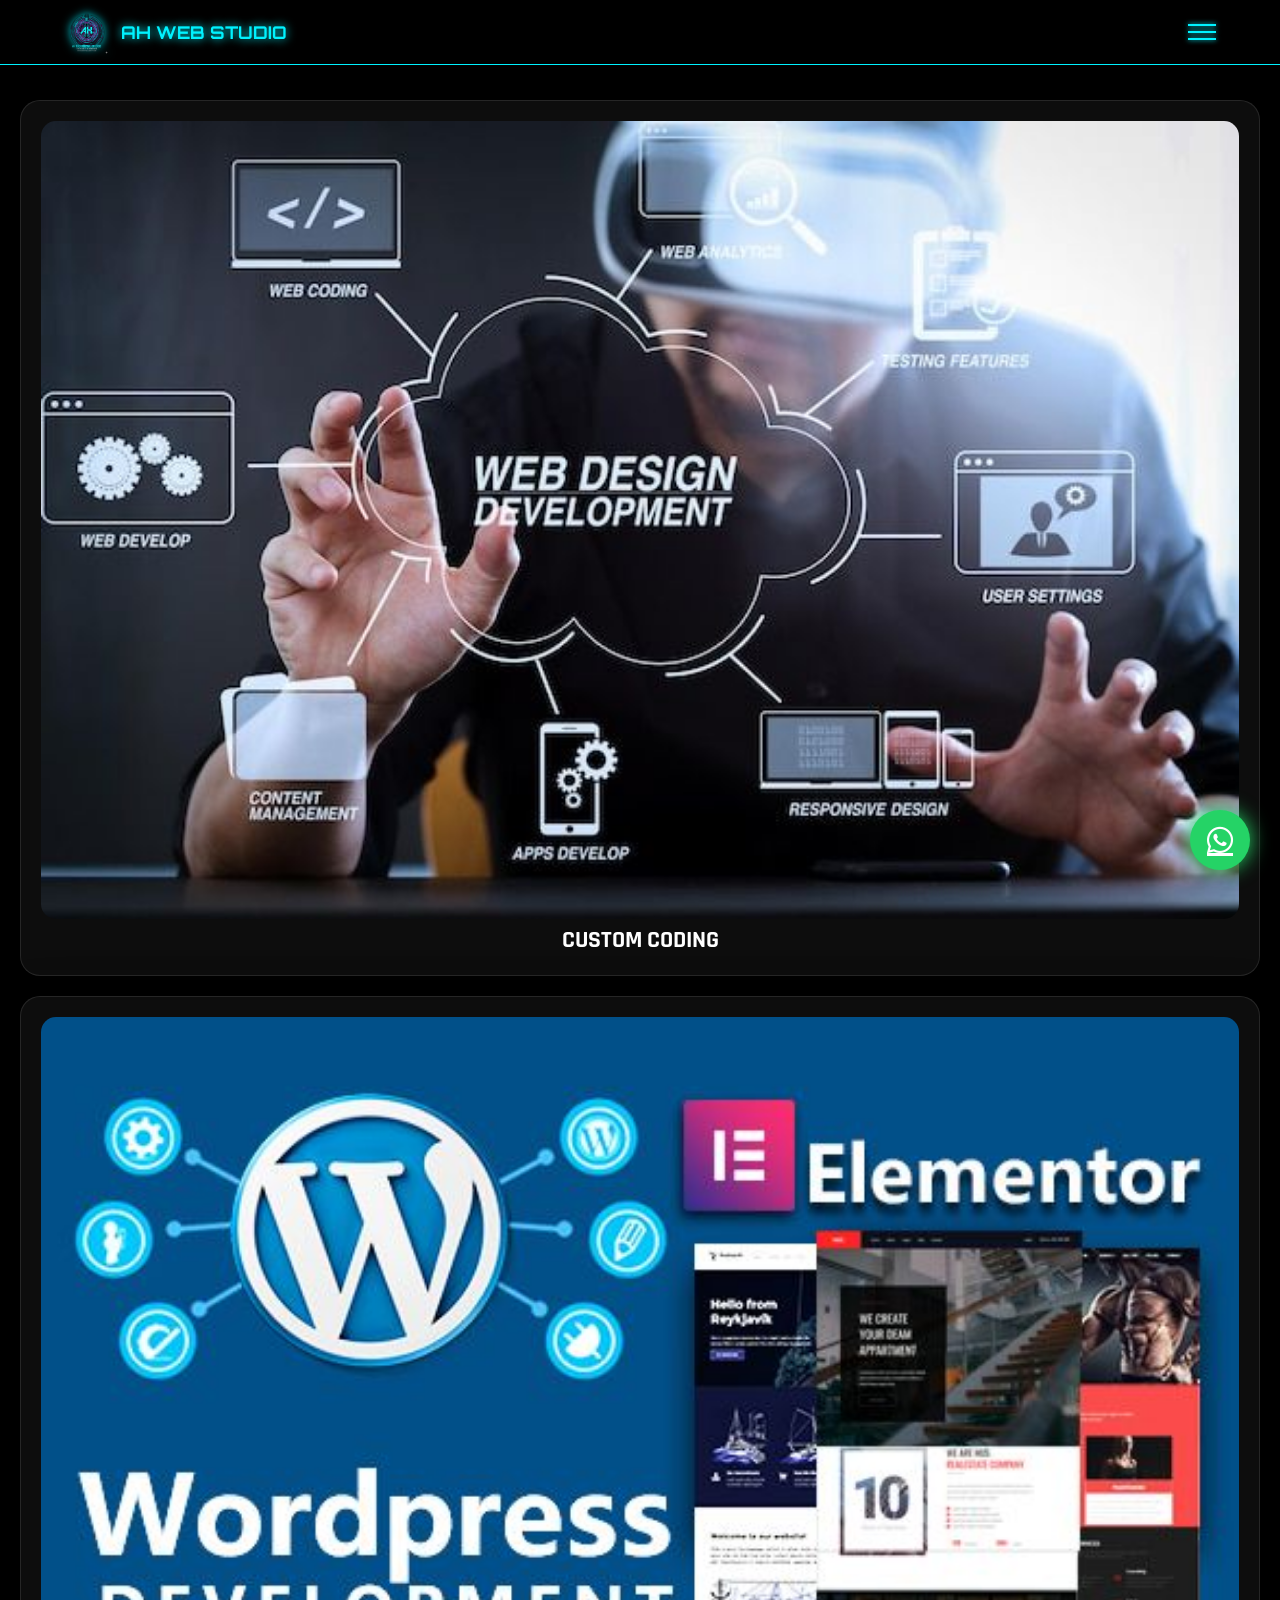
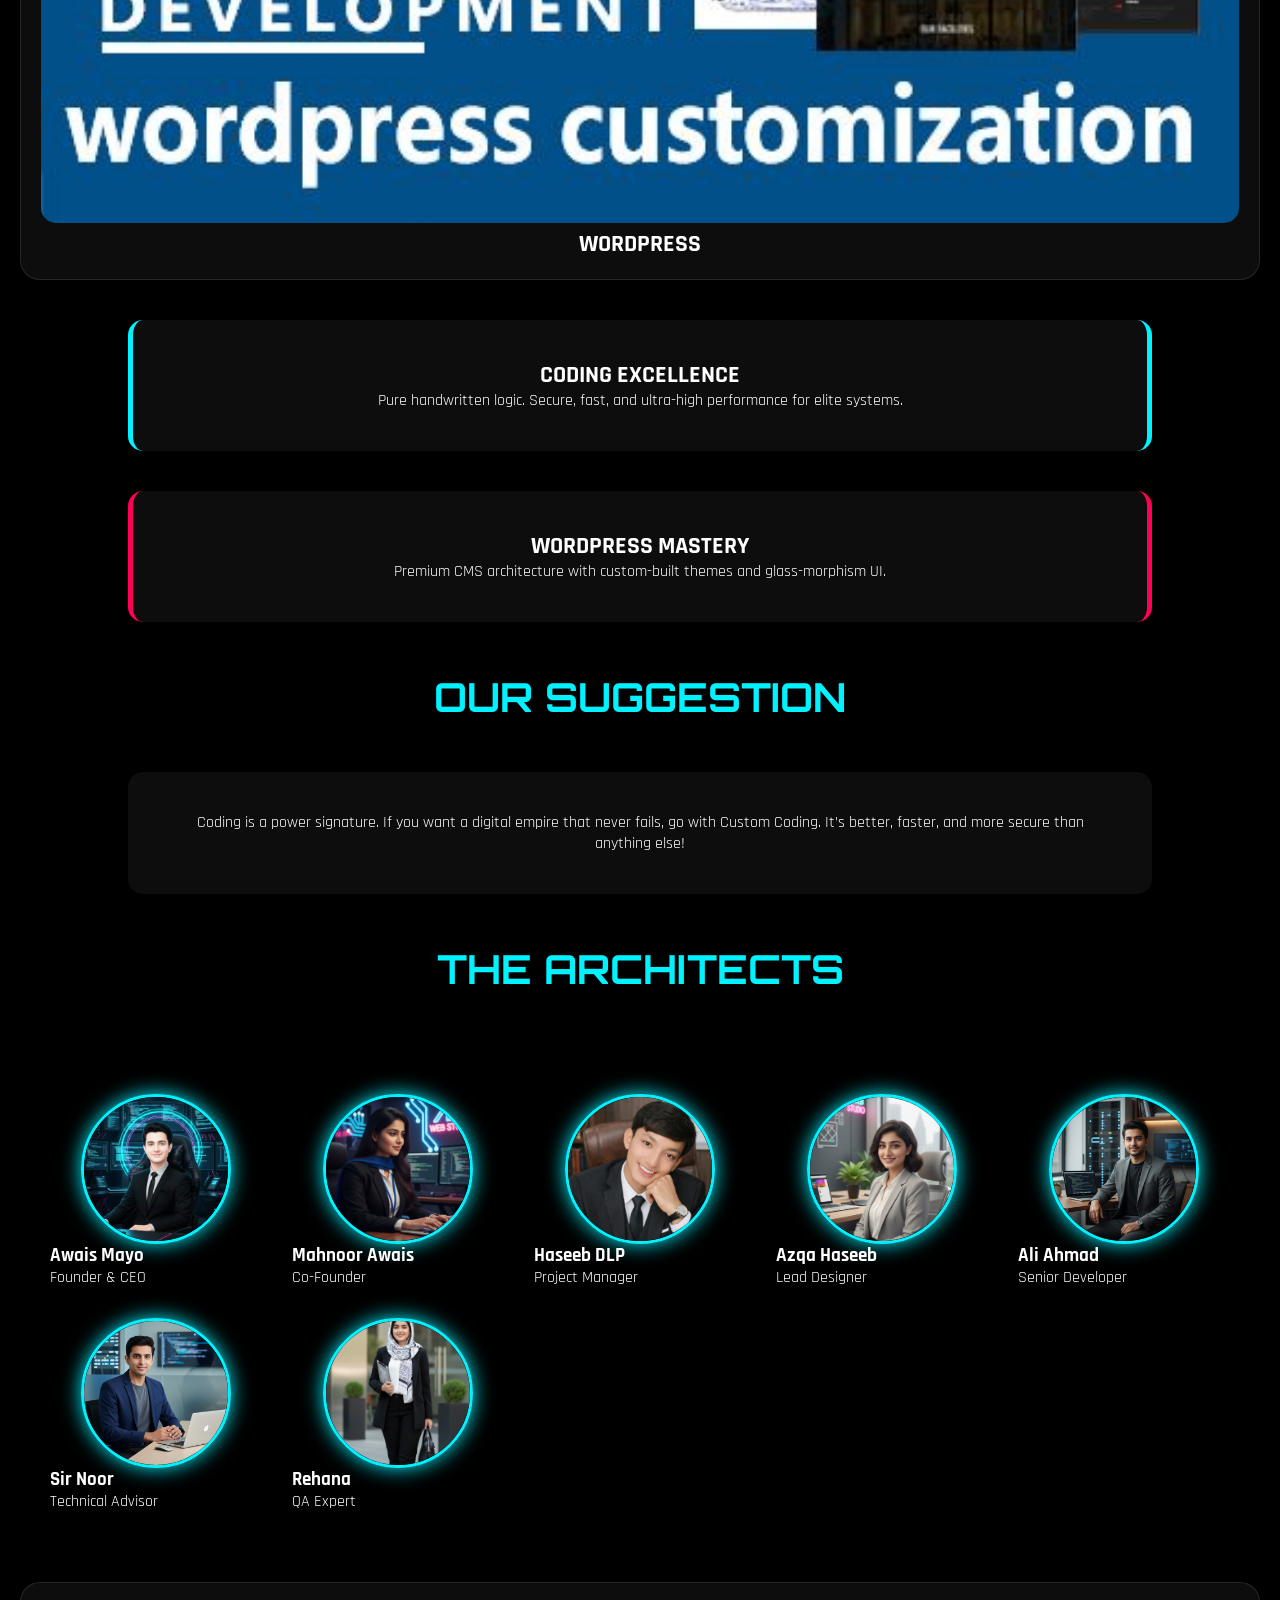
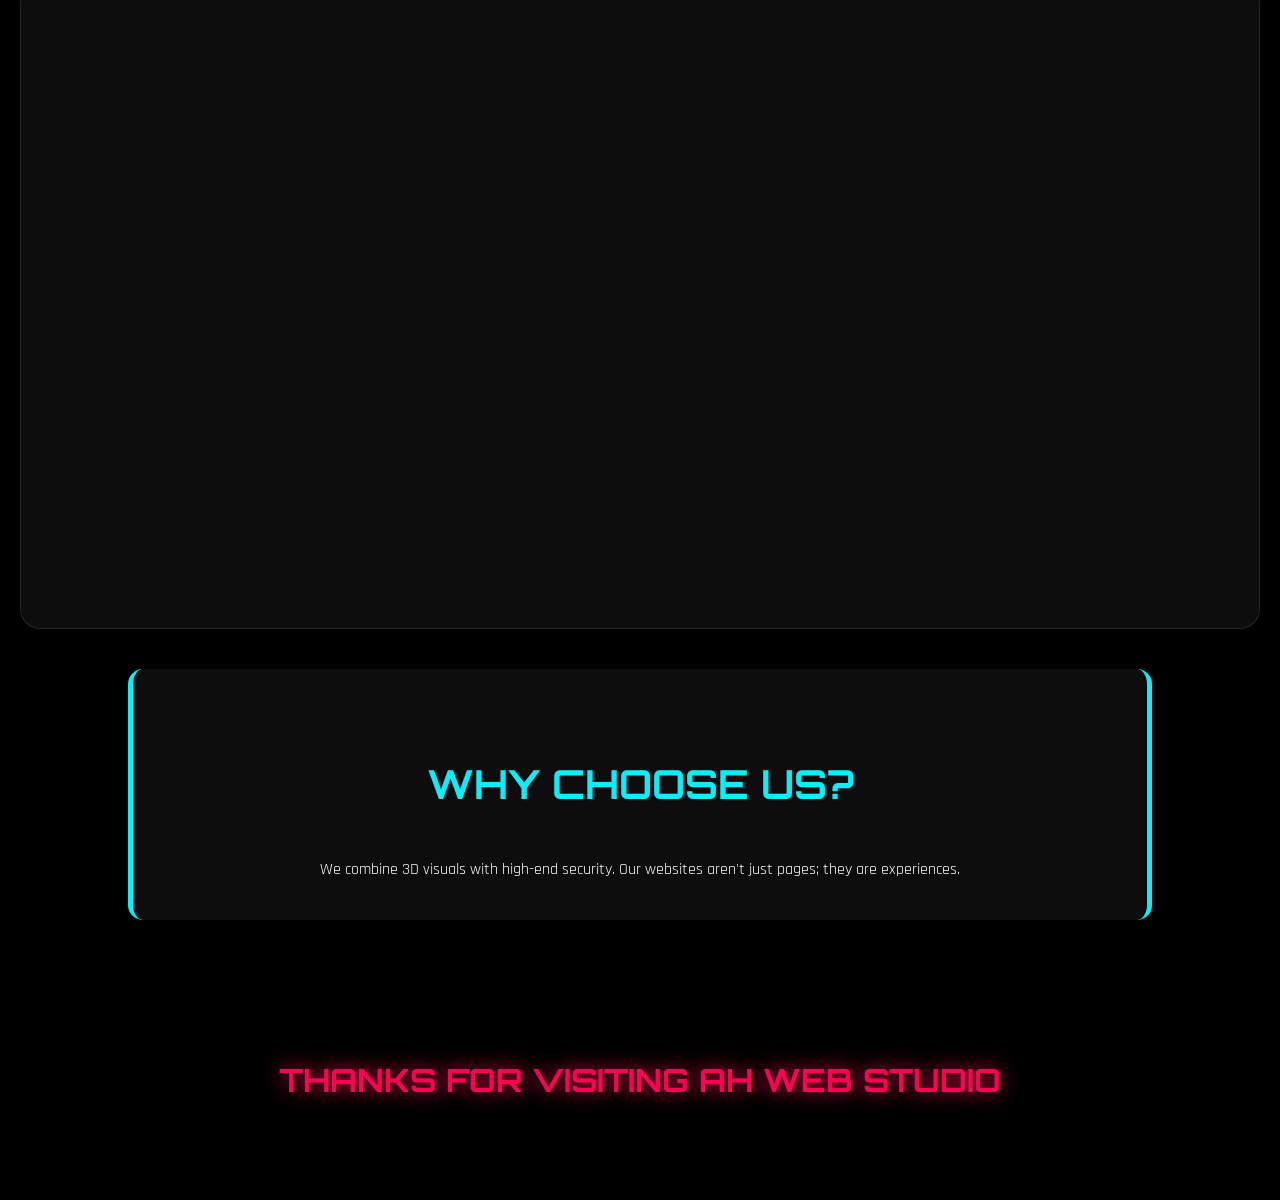
==== commit c1e9d9e1: "Update index.html" ====
--- a/index.html
+++ b/index.html
@@ -10,13 +10,7 @@
 </head>
 <body>
 
-    <div id="loader">
-        <div class="loader-box">
-            <h1 class="glitch" data-text="AH WEB STUDIO">AH WEB STUDIO</h1>
-            <p>PLEASE WAIT LOADING...</p>
-            <div class="loading-bar"><span></span></div>
-        </div>
-    </div>
+  
 
     <div class="video-container">
         <video autoplay muted loop playsinline id="myVideo">
--- a/style.css
+++ b/style.css
@@ -1,61 +1,367 @@
 :root {
     --neon-blue: #00f2ff;
-    --neon-red: #ff0055;
-    --glass: rgba(255, 255, 255, 0.1);
-}
-
-body {
-    background: #000;
-    color: #fff;
-    font-family: 'Rajdhani', sans-serif;
-    overflow-x: hidden;
-}
-
-/* 3-Lines Menu Styling */
+    --neon-pink: #ff0055;
+    --glass: rgba(255, 255, 255, 0.05);
+}
+
+* { margin: 0; padding: 0; box-sizing: border-box; }
+body { background: #000; color: #fff; font-family: 'Rajdhani', sans-serif; overflow-x: hidden; }
+
+/* Loader */
+#loader { position: fixed; width: 100%; height: 100%; background: #000; z-index: 10000; display: flex; justify-content: center; align-items: center; flex-direction: column; }
+.glitch { font-family: 'Orbitron'; font-size: 3rem; color: var(--neon-blue); text-shadow: 0 0 15px var(--neon-blue); }
+.loading-bar { width: 250px; height: 4px; background: #222; margin-top: 20px; overflow: hidden; }
+.loading-bar span { display: block; height: 100%; background: var(--neon-blue); width: 0; animation: load 3s forwards; }
+@keyframes load { 100% { width: 100%; } }
+
+/* Video Background */
+.video-container { position: fixed; top: 0; width: 100%; height: 100vh; z-index: -1; }
+#myVideo { width: 100%; height: 100%; object-fit: cover; filter: brightness(40%); }
+.video-overlay { position: absolute; top: 0; width: 100%; height: 100%; background: radial-gradient(circle, transparent, #000); }
+
+/* Slim & Transparent Header */
 header {
-    display: flex; justify-content: space-between; align-items: center;
-    padding: 20px 5%; position: fixed; width: 100%; top: 0; z-index: 1000;
-    background: rgba(0,0,0,0.7); backdrop-filter: blur(10px);
-}
-.menu-trigger { cursor: pointer; display: flex; flex-direction: column; gap: 5px; }
-.menu-trigger span { width: 35px; height: 3px; background: var(--neon-blue); box-shadow: 0 0 10px var(--neon-blue); transition: 0.3s; }
-
-/* Side Navigation */
-#sideNav { position: fixed; right: -300px; top: 0; width: 300px; height: 100%; background: rgba(0,0,0,0.9); transition: 0.5s; z-index: 2000; padding: 100px 30px; border-left: 2px solid var(--neon-blue); }
+    display: flex;
+    justify-content: space-between;
+    align-items: center;
+    padding: 0 5%; 
+    background: rgba(0, 0, 0, 0.7); /* Professional Semi-Transparent */
+    backdrop-filter: blur(8px); 
+    position: fixed; 
+    top: 0;
+    left: 0;
+    width: 100%;
+    z-index: 1000;
+    height: 65px; /* Fixed small height */
+    border-bottom: 1px solid var(--neon-blue);
+    transition: 0.3s;
+}
+
+.header-left {
+    display: flex;
+    align-items: center;
+    gap: 12px;
+}
+
+.main-logo {
+    width: 45px !important; /* Smaller Logo */
+    height: auto;
+    filter: drop-shadow(0 0 5px var(--neon-blue));
+}
+
+.neon-title {
+    font-family: 'Orbitron', sans-serif;
+    color: var(--neon-blue);
+    font-size: 1.1rem !important; /* Smaller Font to stay in one line */
+    text-shadow: 0 0 10px var(--neon-blue);
+    margin: 0;
+    white-space: nowrap;
+}
+
+.menu-btn {
+    cursor: pointer;
+    display: flex;
+    flex-direction: column;
+    gap: 5px;
+}
+
+.menu-btn span {
+    width: 28px;
+    height: 2px;
+    background: var(--neon-blue);
+    box-shadow: 0 0 5px var(--neon-blue);
+    transition: 0.3s;
+}
+
+/* Push content down so it doesn't hide behind fixed header */
+.content-wrapper {
+    padding-top: 80px; 
+}
+
+
+/* Navigation */
+#sideNav { position: fixed; right: -100%; top: 0; width: 320px; height: 100%; background: rgba(0,0,0,0.95); transition: 0.5s; z-index: 2000; padding: 100px 40px; border-left: 2px solid var(--neon-blue); }
 #sideNav.active { right: 0; }
 .nav-links li { list-style: none; margin: 30px 0; }
-.nav-links a { color: #fff; text-decoration: none; font-family: 'Orbitron'; font-size: 1.5rem; }
-
-/* Glass Boxes with Animated Borders */
-.cyber-container { display: flex; gap: 30px; padding: 150px 5% 50px; justify-content: center; flex-wrap: wrap; }
-.glass-box {
-    position: relative; width: 400px; padding: 40px; background: var(--glass);
-    backdrop-filter: blur(15px); border: 1px solid rgba(255,255,255,0.1);
-    border-radius: 15px; text-align: center; overflow: hidden;
-}
-.blue-line { box-shadow: 0 0 20px rgba(0, 242, 255, 0.2); }
-.red-line { box-shadow: 0 0 20px rgba(255, 0, 85, 0.2); }
-
-.animated-border {
-    position: absolute; top: 0; left: 0; width: 100%; height: 100%;
-    border: 2px solid transparent; animation: rotateBorder 4s linear infinite;
-}
-.blue-line .animated-border { border-top-color: var(--neon-blue); border-bottom-color: var(--neon-blue); }
-.red-line .animated-border { border-top-color: var(--neon-red); border-bottom-color: var(--neon-red); }
-
-@keyframes rotateBorder { 0% { transform: rotate(0deg); } 100% { transform: rotate(360deg); } }
-
-/* Team Circles */
-.team-grid { display: flex; justify-content: center; gap: 50px; padding: 50px; }
-.img-circle {
-    width: 200px; height: 200px; border-radius: 50%; overflow: hidden;
-    border: 4px solid var(--neon-blue); box-shadow: 0 0 30px var(--neon-blue);
-    margin: 0 auto 20px;
-}
-.img-circle img { width: 100%; height: 100%; object-fit: cover; }
-
-/* Video Frame */
-.video-frame { max-width: 800px; margin: 0 auto; border: 2px solid var(--neon-blue); border-radius: 20px; overflow: hidden; box-shadow: 0 0 50px rgba(0,242,255,0.3); }
-.video-frame video { width: 100%; }
-
-.section-title { font-family: 'Orbitron'; text-align: center; color: var(--neon-blue); margin: 50px 0; font-size: 2.5rem; text-shadow: 0 0 15px var(--neon-blue); }
+.nav-links a { color: #fff; text-decoration: none; font-family: 'Orbitron'; font-size: 1.3rem; }
+.close-nav { position: absolute; top: 20px; right: 30px; font-size: 40px; color: var(--neon-blue); cursor: pointer; }
+
+/* 3D Glass Cards */
+.glass-card {
+    background: var(--glass); backdrop-filter: blur(20px);
+    border: 1px solid rgba(255,255,255,0.1); border-radius: 20px;
+    padding: 20px; text-align: center; transition: 0.5s;
+    box-shadow: 0 20px 50px rgba(0,0,0,0.5); margin: 20px;
+}
+.glass-card:hover { transform: translateY(-10px) rotateX(10deg); border-color: var(--neon-blue); }
+.glass-card img, .glass-card video { width: 100%; border-radius: 15px; }
+
+/* Animated Border Boxes */
+.animated-box {
+    position: relative; padding: 40px; margin: 40px auto; width: 80%;
+    background: var(--glass); border-radius: 15px; text-align: center;
+}
+.blue-lines { border-left: 5px solid var(--neon-blue); border-right: 5px solid var(--neon-blue); animation: glowB 2s infinite alternate; }
+.pink-lines { border-left: 5px solid var(--neon-pink); border-right: 5px solid var(--neon-pink); animation: glowP 2s infinite alternate; }
+
+@keyframes glowB { from { box-shadow: 0 0 10px var(--neon-blue); } to { box-shadow: 0 0 30px var(--neon-blue); } }
+@keyframes glowP { from { box-shadow: 0 0 10px var(--neon-pink); } to { box-shadow: 0 0 30px var(--neon-pink); } }
+
+/* Team Section */
+.team-grid { display: grid; grid-template-columns: repeat(auto-fit, minmax(200px, 1fr)); gap: 30px; padding: 50px; }
+.circle { width: 150px; height: 150px; border-radius: 50%; border: 3px solid var(--neon-blue); overflow: hidden; margin: 0 auto; box-shadow: 0 0 20px var(--neon-blue); }
+.circle img { width: 100%; height: 100%; object-fit: cover; }
+
+/* WhatsApp */
+.wa-float { position: fixed; bottom: 30px; right: 30px; background: #25d366; color: #fff; width: 60px; height: 60px; border-radius: 50%; display: flex; justify-content: center; align-items: center; font-size: 30px; z-index: 1000; box-shadow: 0 0 20px #25d366; }
+
+.big-title { font-family: 'Orbitron'; font-size: 2.5rem; text-align: center; color: var(--neon-blue); margin: 50px 0; }
+.thanks-text { font-family: 'Orbitron'; font-size: 2rem; text-align: center; padding: 100px 20px; color: var(--neon-pink); text-shadow: 0 0 20px var(--neon-pink); }
+   /* About Page Specific Styles */
+.coding-info p {
+    font-family: 'Courier New', monospace;
+    color: #00ff41;
+    font-size: 1rem;
+    margin: 5px 0;
+    text-align: left;
+}
+
+.owner-card-3d {
+    display: flex;
+    flex-direction: column;
+    align-items: center;
+    gap: 20px;
+    margin-top: 30px;
+}
+
+.owner-large img {
+    width: 200px;
+    height: 200px;
+    border-radius: 50%;
+    border: 3px solid #00d4ff;
+}
+
+.full-width-img {
+    width: 100%;
+    border-radius: 15px;
+    margin-bottom: 20px;
+}
+
+.team-p {
+    padding: 15px;
+    color: #fff;
+    font-size: 1.1rem;
+}
+
+.skills-grid-about {
+    display: grid;
+    grid-template-columns: repeat(auto-fit, minmax(200px, 1fr));
+    gap: 15px;
+    padding: 20px;
+}
+
+.skill-item {
+    background: rgba(0, 212, 255, 0.1);
+    border: 1px solid #00d4ff;
+    padding: 15px;
+    border-radius: 10px;
+    font-family: 'Orbitron', sans-serif;
+    font-size: 0.9rem;
+}
+
+.stats-grid {
+    display: flex;
+    justify-content: space-around;
+    padding: 40px 0;
+}
+
+.stat-box h2 {
+    font-size: 3rem;
+    color: #00d4ff;
+    text-shadow: 0 0 10px #00d4ff;
+}
+
+@media (max-width: 768px) {
+    .stats-grid { flex-direction: column; gap: 30px; }
+}
+       
+/* Services & Team Styles */
+.sub-text {
+    text-align: center;
+    color: #ccc;
+    font-family: 'Rajdhani', sans-serif;
+    letter-spacing: 2px;
+    margin-bottom: 30px;
+}
+
+.team-grid-3d {
+    display: grid;
+    grid-template-columns: repeat(auto-fit, minmax(320px, 1fr));
+    gap: 30px;
+    padding: 20px 5%;
+}
+
+.team-card {
+    padding: 40px 20px;
+    text-align: center;
+    border-radius: 20px;
+    transition: 0.5s ease;
+}
+
+.team-card:hover {
+    transform: perspective(1000px) rotateY(15deg) translateY(-10px);
+    box-shadow: -15px 15px 30px rgba(0, 212, 255, 0.2);
+}
+
+.member-img-box img {
+    width: 140px;
+    height: 140px;
+    border-radius: 50%;
+    border: 3px solid var(--neon-blue);
+    padding: 5px;
+    margin-bottom: 15px;
+    object-fit: cover;
+    box-shadow: 0 0 15px var(--neon-blue);
+}
+
+.no-padding { padding: 0 !important; overflow: hidden; }
+
+.service-video {
+    width: 100%;
+    display: block;
+    border-radius: 20px;
+}
+
+.services-list-grid {
+    display: grid;
+    grid-template-columns: repeat(auto-fit, minmax(280px, 1fr));
+    gap: 25px;
+    padding: 20px 5%;
+}
+
+.services-list-grid i {
+    font-size: 3.5rem;
+    color: var(--neon-blue);
+    margin-bottom: 20px;
+    filter: drop-shadow(0 0 10px var(--neon-blue));
+}
+
+.portfolio-links {
+    display: grid;
+    grid-template-columns: repeat(auto-fit, minmax(240px, 1fr));
+    gap: 20px;
+    padding: 20px 5%;
+}
+
+.link-box { padding: 25px; transition: 0.3s; }
+.link-box:hover { background: rgba(0, 212, 255, 0.1); }
+
+.cyber-link {
+    display: inline-block;
+    margin-top: 15px;
+    color: var(--neon-pink);
+    text-decoration: none;
+    font-family: 'Orbitron', sans-serif;
+    border: 1px solid var(--neon-pink);
+    padding: 8px 20px;
+    font-size: 0.8rem;
+    transition: 0.4s;
+}
+
+.cyber-link:hover {
+    background: var(--neon-pink);
+    color: #000;
+    box-shadow: 0 0 25px var(--neon-pink);
+              }
+    
+/* Skills Page Specific Styling */
+.skills-bars-container {
+    padding: 20px 8%;
+}
+
+.skill-bar-box {
+    margin-bottom: 25px;
+}
+
+.skill-info {
+    display: flex;
+    justify-content: space-between;
+    font-family: 'Rajdhani', sans-serif;
+    color: #fff;
+    font-weight: bold;
+    margin-bottom: 8px;
+    letter-spacing: 1px;
+}
+
+.bar {
+    width: 100%;
+    height: 8px;
+    background: rgba(255, 255, 255, 0.1);
+    border-radius: 10px;
+    overflow: hidden;
+}
+
+.fill {
+    height: 100%;
+    background: linear-gradient(90deg, var(--neon-blue), var(--neon-pink));
+    box-shadow: 0 0 10px var(--neon-blue);
+    border-radius: 10px;
+    animation: slideIn 2s ease-out;
+}
+
+.course-card {
+    padding: 30px;
+}
+
+.course-header {
+    display: flex;
+    align-items: center;
+    gap: 15px;
+    margin-bottom: 15px;
+}
+
+.course-header i {
+    font-size: 2.5rem;
+    color: var(--neon-pink);
+}
+
+.course-footer {
+    display: flex;
+    gap: 20px;
+    margin-top: 20px;
+    font-size: 0.9rem;
+    color: var(--neon-blue);
+}
+
+.tech-icons-grid {
+    display: grid;
+    grid-template-columns: repeat(auto-fit, minmax(100px, 1fr));
+    gap: 20px;
+    padding: 40px 5%;
+}
+
+.icon-box {
+    text-align: center;
+    padding: 20px;
+    background: var(--glass);
+    border: 1px solid rgba(255, 255, 255, 0.05);
+    border-radius: 15px;
+    transition: 0.3s;
+}
+
+.icon-box i {
+    font-size: 2.5rem;
+    color: var(--neon-blue);
+    margin-bottom: 10px;
+}
+
+.icon-box:hover {
+    transform: scale(1.1);
+    border-color: var(--neon-pink);
+    box-shadow: 0 0 15px var(--neon-pink);
+}
+
+@keyframes slideIn {
+    from { width: 0; }
+             }
+        
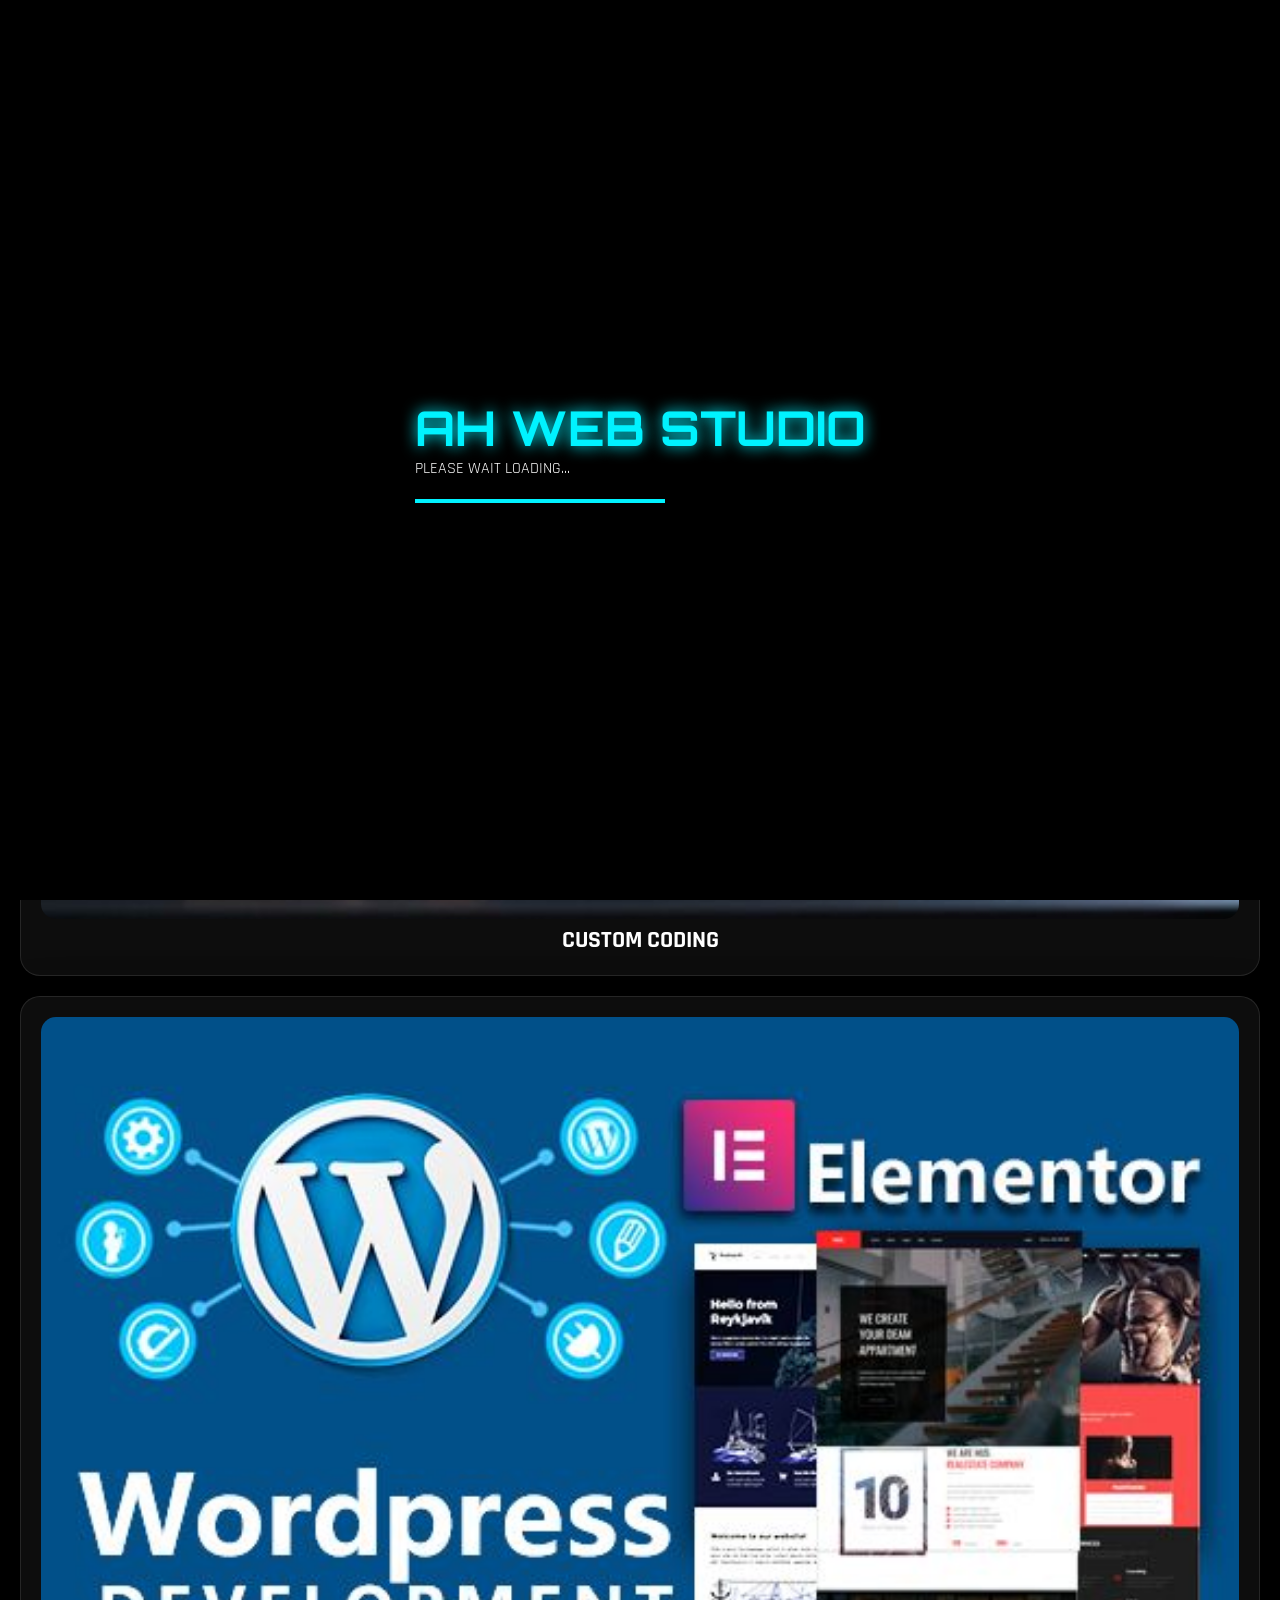
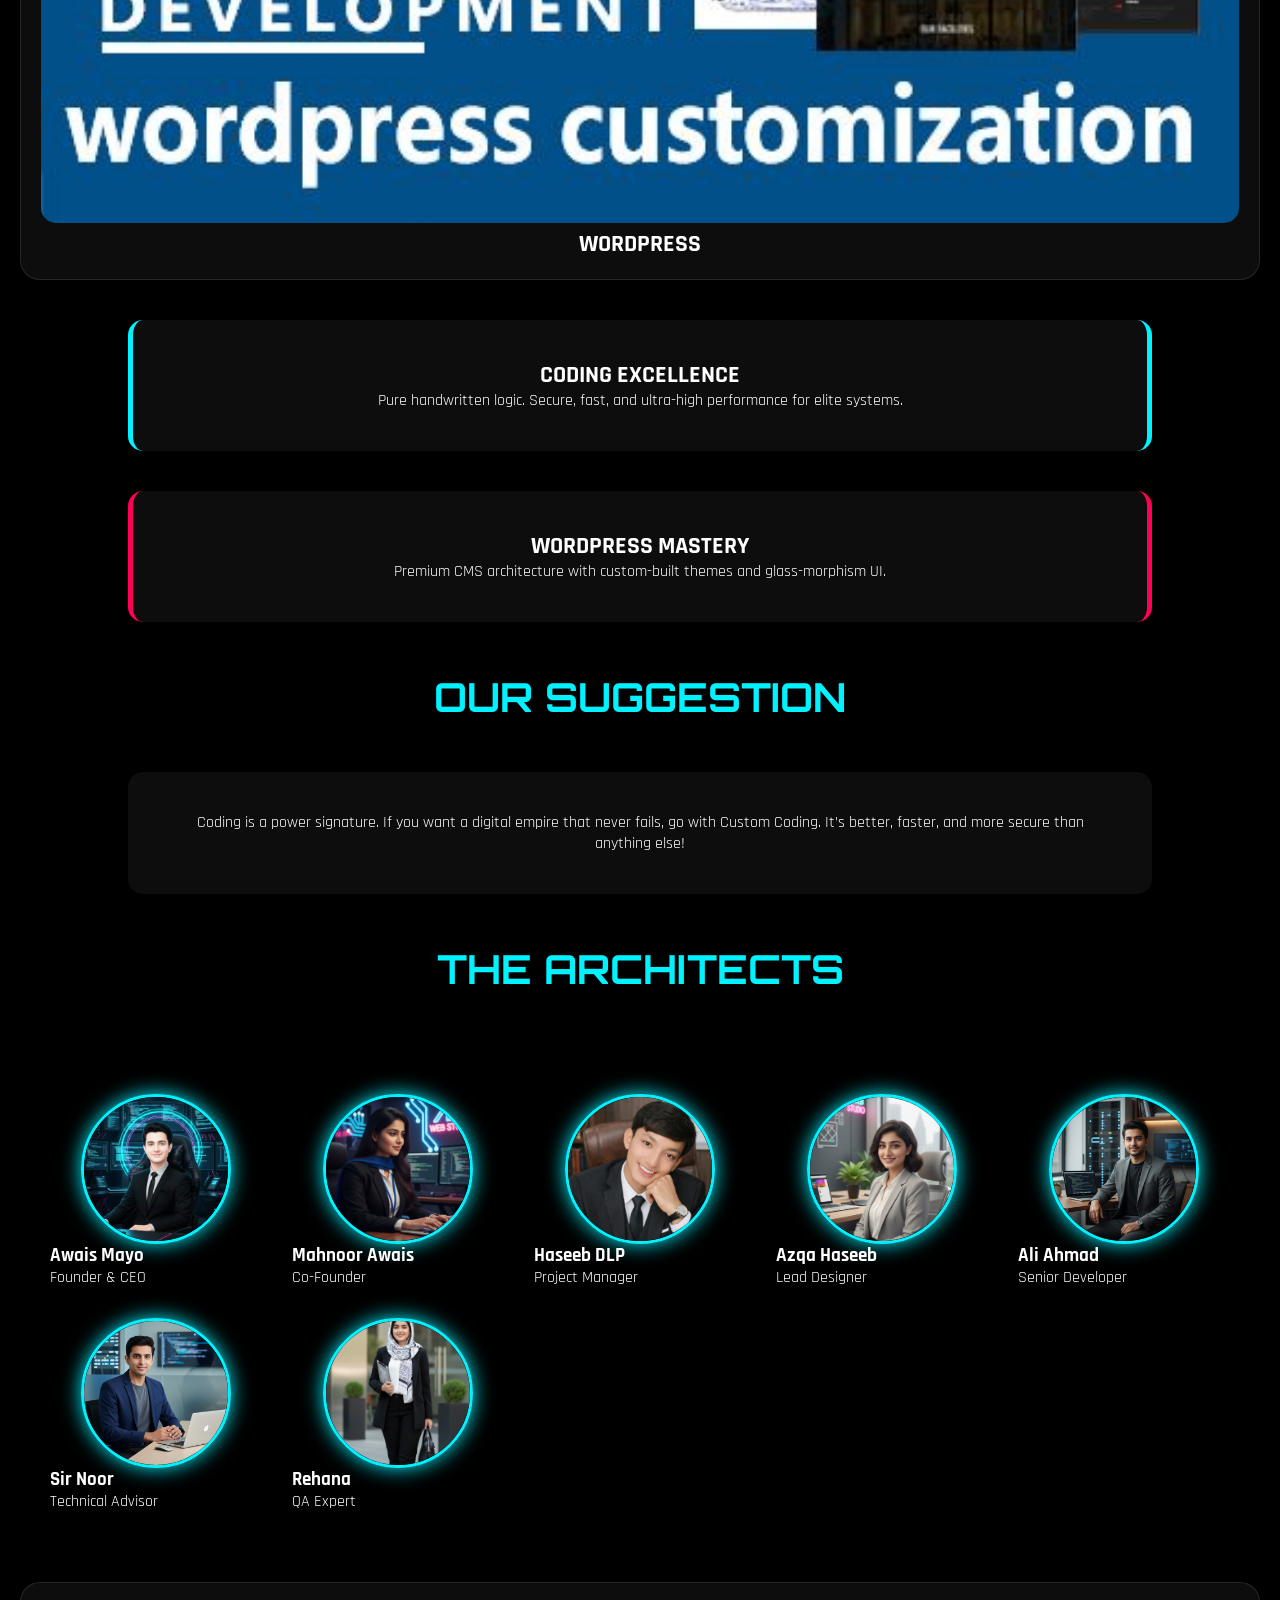
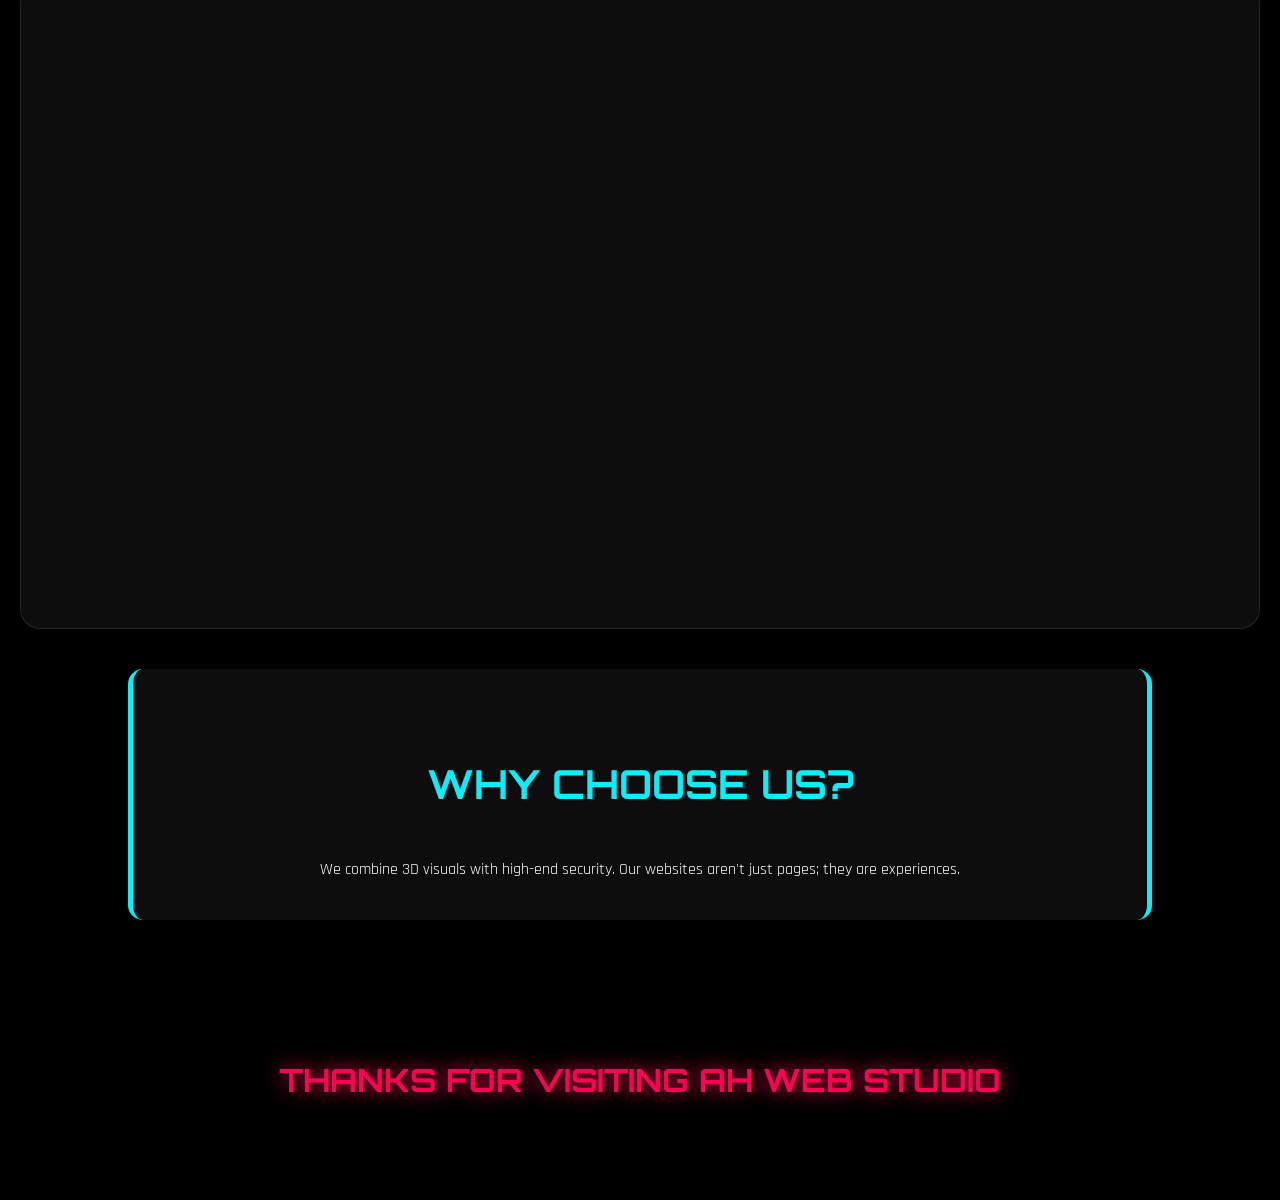
==== commit 54ddb8d9: "Rename index (1).html to index.html" ====
--- a/index.html
+++ b/index.html
@@ -10,7 +10,13 @@
 </head>
 <body>
 
-  
+    <div id="loader">
+        <div class="loader-box">
+            <h1 class="glitch" data-text="AH WEB STUDIO">AH WEB STUDIO</h1>
+            <p>PLEASE WAIT LOADING...</p>
+            <div class="loading-bar"><span></span></div>
+        </div>
+    </div>
 
     <div class="video-container">
         <video autoplay muted loop playsinline id="myVideo">
